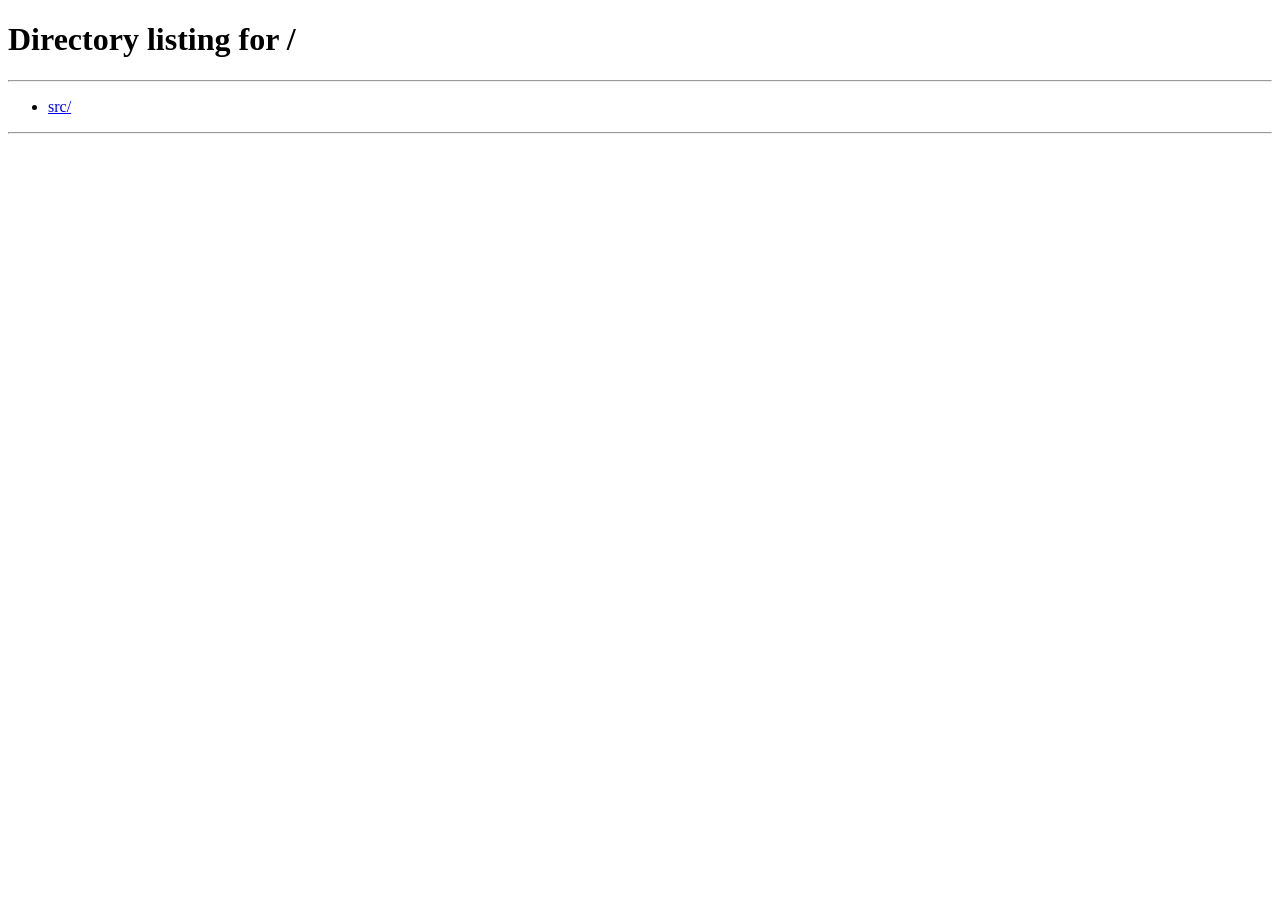
==== src/SourceIndexServer/wwwroot/index.html @ 303bd6cf "Make the source viewer responsive for mobile and touch Co-authored-by: Copilot App <223556219+Copilo" ====
﻿<!DOCTYPE html>
<html lang="en">
<head>
    <meta charset="utf-8">
    <meta name="viewport" content="width=device-width, initial-scale=1">
    <title>Source Browser</title>
    <link rel="search" type="application/opensearchdescription+xml" href="opensearch" title="Source Browser">
    <link rel="stylesheet" href="styles.css">
    <script src="scripts.js"></script>
</head>
<body class="indexBody" onload="onPageLoaded();">
    <iframe name="h"
            id="h"
            class="headerFrame"
            src="header.html"
            scrolling="no"
            title="header"></iframe>
    <div class="paneContainer" id="splitter">
        <iframe name="n"
                id="n"
                class="navFrame"
                src="results.html"
                title="search-results"></iframe>
        <iframe name="s"
                id="s"
                class="contentFrame"
                src="overview.html"
                title="content"></iframe>
    </div>
</body>
</html>
---- src/SourceIndexServer/wwwroot/styles.css ----
:root {
    /* Opt every element (incl. native form controls and scrollbars) into
       light/dark theming so the browser renders them correctly in dark mode. */
    color-scheme: light dark;

    /* Single source of truth for the core surface palette. Component-specific
       colors still live in their own rules; these drive the base surfaces and
       are overridden as a group in the prefers-color-scheme: dark block below. */
    --color-page-background: white;
    --color-page-foreground: black;
    --color-pane-border: #aaa;

    /* Selection / focus highlight; identical in light and dark, so it is not
       overridden in the dark block below. */
    --color-selection: #3399ff;
}

html {
    display: flex;
    background-color: var(--color-page-background);

    /* Disable mobile browser font-boosting. It inflates text per-block by width,
       so the wide #code pre would grow more than the narrow #ln pre and the line
       numbers would drift out of alignment with their code lines down the page. */
    -webkit-text-size-adjust: 100%;
    -moz-text-size-adjust: 100%;
    text-size-adjust: 100%;

    /* Suppress the default grey tap-flash on touch; the :active states on
       interactive elements already provide press feedback. */
    -webkit-tap-highlight-color: transparent;
}

body {
    font-family: "Segoe UI", system-ui, Tahoma, Helvetica, Arial, sans-serif;
    cursor: text;
    margin: 0px;
    padding: 0px;
    flex: 1;
    background-color: var(--color-page-background);
    color: var(--color-page-foreground);
}

.body, p, ul, ol, h1, h2, h3 {
    margin: 20px;
}

/* Top-level layout for index.html (replaces the legacy <frameset>). The three
   panes are named iframes (h/n/s) so all existing top.h/top.n/top.s frame
   coordination in scripts.js keeps working unchanged. */
.indexBody {
    height: 100vh;
    margin: 0;
    padding: 0;
    display: flex;
    flex-direction: column;
    overflow: hidden;
}

.headerFrame {
    flex: none;
    width: 100%;
    height: 58px;
    border: 0;
}

.paneContainer {
    flex: 1 1 auto;
    display: flex;
    min-height: 0;
}

.navFrame {
    flex: none;
    width: 504px;
    height: 100%;
    border: 0;
    border-right: 1px solid var(--color-pane-border);
}

.contentFrame {
    flex: 1 1 auto;
    min-width: 0;
    height: 100%;
    border: 0;
}

/* On narrow screens show one pane at a time instead of a 504px nav pane
   crowding the content. The header toggle button (and the search / result-click
   flows in scripts.js) flip the body's showNav class to pick which pane is
   visible; the content/document pane is shown by default. */
@media only screen and (max-width: 700px) {
    .paneContainer {
        flex-direction: column;
    }

    .navFrame,
    .contentFrame {
        flex: 1 1 auto;
        width: 100%;
        height: auto;
        border: 0;
    }

    .navFrame {
        display: none;
    }

    body.showNav .navFrame {
        display: block;
    }

    body.showNav .contentFrame {
        display: none;
    }

    /* Let long result rows and reference snippets wrap instead of forcing the
       full-width nav pane to scroll sideways to read them. Tree nodes (folder /
       type / file names) stay nowrap since they are short. */
    .rL, a.rL, .referenceLine,
    .resultItem,
    .reference, .referenceDisabled {
        white-space: normal;
        overflow-wrap: anywhere;
    }
}

h1 {
    font-family: 'Segoe UI Light', 'Segoe UI', system-ui, Tahoma, Helvetica, Arial, sans-serif;
    font-weight: 100;
    background-color: #0099ce;
    color: white;
    padding: 16px;
}

pre {
    font-family: Consolas, ui-monospace, SFMono-Regular, Menlo, 'Courier New', 'Andale Mono', 'Lucida Console', monospace;
    font-size: 12pt;
    line-height: 125%;
    tab-size: 4;
}

    pre a:focus {
        color: inherit;
        background-color: lime;
    }

    pre b {
        font-weight: normal;
        color: blue;
    }

a:link {
    text-decoration: none;
    color: inherit;
}

a:visited {
    color: inherit;
}

a:hover {
    color: inherit;
    text-decoration: underline;
}

a:active {
    color: inherit;
}

a img {
    border: none;
}

div div a:hover, body a:hover {
    text-decoration: none;
}

table.ex {
    margin: 32px;
    border-spacing: 0px;
    border-style: solid;
    border-color: lightgray;
    border-left-width: 1px;
    border-top-width: 1px;
    border-bottom-width: 0px;
    border-right-width: 0px;
}

thead th.ex {
    background-color: #007ba6;
    color: white;
    border-style: solid;
    border-color: #0099ce;
}

tr .ex {
    vertical-align: top;
    border-style: solid;
    border-color: lightgray;
    padding: 8px;
    border-left-width: 0px;
    border-top-width: 0px;
    border-bottom-width: 1px;
    border-right-width: 1px;
}

.note {
    margin: 8px;
    padding: 8px;
    background-color: lightyellow;
    border-color: khaki;
}

.rG, .resultGroup {
    margin-right: 0px;
    margin-left: 8px;
    margin-bottom: 16px;
}

.partialTypeHeader {
    font-size: larger;
    font-weight: bold;
    margin-left: 8px;
    margin-top: 8px;
    margin-bottom: 8px;
}

.linkIcon {
    vertical-align: middle;
    margin-right: 12px;
    list-style-type: disc;
    list-style-position: outside;
}

.resultGroupHeader {
    cursor: pointer;
    padding: 6px 6px 6px 28px;
    margin-top: 16px;
    background-color: #e7f5ff;
    display: block;
}

.resultGroupHeader::before {
    content: url(content/icons/minus.png);
    float: left;
    margin-left: -18px;
    margin-top: 1px;
}

.resultGroupHeader.collapsed::before {
    content: url(content/icons/plus.png);
}

.resultGroupHeader:hover, .resultGroupHeader:active {
    background-color: #d4edff;
}

.resultGroupAssemblyName {
    font-size: larger;
    font-weight: bold;
}

.rA {
    font-size: larger;
    font-weight: bold;
    background-color: #e7f5ff;
    padding: 6px 6px 6px 28px;
    cursor: pointer;
}

.rA::before {
    content: url(content/icons/minus.png);
    float: left;
    margin-left: -18px;
    margin-top: -2px;
}

.rA.collapsed::before {
    content: url(content/icons/plus.png);
}

.rA:hover, .rA:active {
    background-color: #d4edff;
}

.resultGroupProjectPath {
    font-size: smaller;
    color: silver;
}

.rF, .resultGroupFileGroup {
    margin-top: 8px;
}

.rL, a.rL, .referenceLine {
    font-family: Consolas, ui-monospace, SFMono-Regular, Menlo, 'Courier New', 'Andale Mono', 'Lucida Console', monospace;
    font-size: small;
    white-space: nowrap;
    display: block;
}

    .rL:hover, .referenceLine:hover, .rL:active, .referenceLine:active {
        background-color: #eeeeee;
    }

.rx, .referenceLineText {
    margin-left: 12px;
}

a b {
    font-weight: normal;
    margin-right: 12px;
    color: #247b95;
}

a i {
    background-color: yellow;
    font-style: normal;
}

.l {
    margin-right: 12px;
}

.rO, .referenceOccurrence {
    background-color: yellow;
}

.rN, .resultGroupFileName {
    background-color: #f6f6f6;
    color: gray;
    padding: 4px 4px 4px 30px;
    background-attachment: local;
    background-repeat: no-repeat;
    background-position: 8px 8px;
    background-origin: border-box;
}

.resultItem {
    padding: 8px 0px 8px 24px;
    text-decoration: none;
    white-space: nowrap;
    border-left-color: transparent;
    border-top-color: transparent;
    border-bottom-color: transparent;
    border-left-width: 1px;
    border-top-width: 1px;
    border-bottom-width: 1px;
    border-left-style: solid;
    border-top-style: solid;
    border-bottom-style: solid;
}

    .resultItem:hover, .resultItem:active {
        background-color: #f6f6f6;
    }

.projectExplorerBody, .namespaceExplorerBody, .solutionExplorerBody {
    cursor: default;
    /*font-size: 12px;*/
}

.reference {
    cursor: pointer;
    display: block;
    margin-left: 21px;
    padding-top: 2px;
    padding-bottom: 2px;
    padding-left: 31px;
    white-space: nowrap;
    background-image: url('content/icons/192.png');
    background-attachment: local;
    background-repeat: no-repeat;
    background-position: 10px 6px;
    background-origin: border-box;
}

.referenceDisabled {
    display: block;
    margin-left: 21px;
    padding-top: 2px;
    padding-bottom: 2px;
    padding-left: 31px;
    white-space: nowrap;
    background-image: url('content/icons/192.png');
    background-attachment: local;
    background-repeat: no-repeat;
    background-position: 10px 6px;
    background-origin: border-box;
    color: lightgray;
}

.folder {
    margin-left: 21px;
}

.folderTitle {
    white-space: nowrap;
    padding-top: 1px;
    padding-bottom: 1px;
}

.typeTitle {
    white-space: nowrap;
    padding-top: 1px;
    padding-bottom: 1px;
    margin-left: 30px;
}

.typeDeclarationNodeImage, .tDNI {
    margin-top: 3px;
    padding-right: 8px;
    vertical-align: top;
}

.typeDeclarationNode, .tDN {
    cursor: pointer;
    white-space: nowrap;
    display: inline;
    padding-left: 0px;
    padding-top: 1px;
    padding-bottom: 1px;
}

    .typeDeclarationNode:focus, .tDN:focus {
        background-color: var(--color-selection);
        color: white;
    }

.projectCS {
    white-space: nowrap;
    padding-top: 1px;
    padding-bottom: 1px;
    padding-left: 32px;
    background-image: url('content/icons/196.png');
    background-attachment: local;
    background-repeat: no-repeat;
    background-position: 6px 6px;
}

.projectVB {
    white-space: nowrap;
    padding-top: 1px;
    padding-bottom: 1px;
    padding-left: 32px;
    background-image: url('content/icons/195.png');
    background-attachment: local;
    background-repeat: no-repeat;
    background-position: 6px 6px;
}

.cs {
    cursor: pointer;
    white-space: nowrap;
    display: block;
    padding-left: 32px;
    margin-left: 21px;
    padding-top: 2px;
    padding-bottom: 2px;
    background-image: url('content/icons/csharp.png');
    background-attachment: local;
    background-repeat: no-repeat;
    background-position: 10px 6px;
    background-origin: border-box;
}

    .cs:focus {
        background-color: var(--color-selection);
        color: white;
    }

.vb {
    cursor: pointer;
    white-space: nowrap;
    display: block;
    padding-left: 32px;
    margin-left: 21px;
    padding-top: 2px;
    padding-bottom: 2px;
    background-image: url('content/icons/vb.png');
    background-attachment: local;
    background-repeat: no-repeat;
    background-position: 10px 6px;
    background-origin: border-box;
}

    .vb:focus {
        background-color: var(--color-selection);
        color: white;
    }

.csproj {
    cursor: pointer;
    white-space: nowrap;
    display: block;
    padding-left: 32px;
    margin-left: 21px;
    padding-top: 2px;
    padding-bottom: 2px;
    background-image: url('content/icons/196.png');
    background-attachment: local;
    background-repeat: no-repeat;
    background-position: 10px 6px;
    background-origin: border-box;
}

    .csproj:focus {
        background-color: var(--color-selection);
        color: white;
    }

.vbproj {
    cursor: pointer;
    white-space: nowrap;
    display: block;
    padding-left: 32px;
    margin-left: 21px;
    padding-top: 2px;
    padding-bottom: 2px;
    background-image: url('content/icons/195.png');
    background-attachment: local;
    background-repeat: no-repeat;
    background-position: 10px 6px;
    background-origin: border-box;
}

    .vbproj:focus {
        background-color: var(--color-selection);
        color: white;
    }

.xaml {
    cursor: pointer;
    white-space: nowrap;
    display: block;
    padding-left: 32px;
    margin-left: 21px;
    padding-top: 2px;
    padding-bottom: 2px;
    background-image: url('content/icons/xaml.png');
    background-attachment: local;
    background-repeat: no-repeat;
    background-position: 10px 6px;
    background-origin: border-box;
}

    .xaml:focus {
        background-color: var(--color-selection);
        color: white;
    }

.xml {
    cursor: pointer;
    white-space: nowrap;
    display: block;
    padding-left: 32px;
    margin-left: 21px;
    padding-top: 2px;
    padding-bottom: 2px;
    background-image: url('content/icons/xml.png');
    background-attachment: local;
    background-repeat: no-repeat;
    background-position: 10px 6px;
    background-origin: border-box;
}

    .xml:focus {
        background-color: var(--color-selection);
        color: white;
    }

.resx {
    cursor: pointer;
    white-space: nowrap;
    display: block;
    padding-left: 32px;
    margin-left: 21px;
    padding-top: 2px;
    padding-bottom: 2px;
    background-image: url('content/icons/resx.png');
    background-attachment: local;
    background-repeat: no-repeat;
    background-position: 10px 6px;
    background-origin: border-box;
}

    .resx:focus {
        background-color: var(--color-selection);
        color: white;
    }

.ts {
    cursor: pointer;
    white-space: nowrap;
    display: block;
    padding-left: 32px;
    margin-left: 21px;
    padding-top: 2px;
    padding-bottom: 2px;
    background-image: url('content/icons/typescript.png');
    background-attachment: local;
    background-repeat: no-repeat;
    background-position: 10px 6px;
    background-origin: border-box;
}

    .ts:focus {
        background-color: var(--color-selection);
        color: white;
    }

.selectedFilename {
    background-color: var(--color-selection);
    color: white;
}

    .selectedFilename:link, .selectedFilename:visited, .selectedFilename:hover, .selectedFilename:active {
        color: white;
    }

.currentResult {
    border-left-color: lightgray;
    border-top-color: lightgray;
    border-bottom-color: lightgray;
    border-left-style: solid;
    border-top-style: solid;
    border-bottom-style: solid;
    border-left-width: 1px;
    border-top-width: 1px;
    border-bottom-width: 1px;
    background-color: #eeeeee;
}

    .currentResult:hover {
        background-color: #eeeeee;
    }

.resultLine {
}

.resultKind {
    display: inline;
    color: blue;
    margin-left: 5px;
    margin-right: 5px;
}

.resultName {
    display: inline;
    margin-left: 0px;
}

.resultDescription {
    font-size: smaller;
    color: silver;
    text-decoration: none;
}

.rH {
    margin-right: 0px;
    padding: 8px;
    background-color: #68217A;
    color: white;
}

.cB {
}

.cz {
    margin-bottom: 66px;
}

.tb {
    display: flex;
    align-items: flex-start;
    /* Grow to the code's width so the page itself (not a nested region) owns
       horizontal scrolling. This keeps the browser's own horizontal scrollbar
       at the viewport bottom where it's always reachable, instead of at the
       bottom of the (tall) code where you'd have to scroll all the way down. */
    width: max-content;
    min-width: 100%;
}

/* Keep the line-number (and glyph) gutter frozen on the left while long code
   lines scroll horizontally, and scrolling vertically with the code. `.tb` is
   the sticky element's containing block and is wider than the viewport, while
   the page (body) is the scrollport -- no ancestor sets `overflow`, which is
   what silently breaks sticky. The opaque background and `z-index` mask the
   code as it scrolls underneath. */
.gutter {
    position: sticky;
    left: 0;
    z-index: 2;
    flex: none;
    display: flex;
    align-items: flex-start;
    background-color: var(--color-page-background);
}

.codeScroll {
    flex: none;
}

#ln, #glyph {
    flex: none;
    margin-left: 16px;
    margin-right: 24px;
    margin-top: 0;
    color: #247b95;
    text-align: right;
}

#code {
    flex: none;
    margin: 0;
    text-align: left;
}

.dH {
    position: fixed;
    width: 100%;
    bottom: 0;
    background-color: aliceblue;
    padding: 8px;
    /* Pad past the iOS home-indicator / browser chrome safe area so the last
       wrapped line isn't clipped at the very bottom of the viewport. */
    padding-bottom: calc(8px + env(safe-area-inset-bottom));
    color: gray;
    /* Grow with the content instead of a hard 50px. On mobile the File/Project
       paths wrap to extra lines; a fixed height pinned to `bottom: 0` pushed the
       overflow below the viewport and cut it off. */
    box-sizing: border-box;
    min-height: 50px;
    /* Long unbroken paths/URLs (no spaces) otherwise set the table cell's
       min-content width, pushing the `width: 100%` table wider than the viewport
       so the text runs off the edge. Allow such tokens to break and wrap. */
    overflow-wrap: anywhere;
    opacity: 0.85;
    /* Keep the footer above the code/gutter. The gutter and the
       `-webkit-overflow-scrolling: touch` code scroller are composited on iOS,
       and without an explicit stacking context Safari paints the line numbers
       over the fixed footer as they scroll past it. Promoting `.dH` to its own
       layer with a `z-index` forces the footer to stay on top. */
    z-index: 100;
    transform: translateZ(0);
    backface-visibility: hidden;
}

.headerBody {
    background-color: #68217A;
    margin: 0px;
    padding: 0px;
    border-width: 0px;
}

#dotnetLogo {
    margin-top: 10px;
    margin-bottom: 6px;
    margin-left: 10px;
    margin-right: 0px;
    padding: 0px;
    border-width: 0px;
    vertical-align: top;
    display: inline-block;
}

#search-box {
    font-size: 16pt;
    width: 405px;
    border-color: lightgray;
    border-width: 1px;
    border-style: solid;
    background-image: url('content/icons/searchmagnifyingglass.png');
    background-repeat: no-repeat;
    background-position: 8px 10px;
    padding-left: 32px;
    padding-top: 5px;
    padding-bottom: 5px;
    padding-right: 5px;
    margin-left: 8px;
    margin-top: 10px;
    margin-bottom: 10px;
    margin-right: 0px;
    vertical-align: top;
    /*border-style: none;
    background-color: transparent;
    width: 100%;*/
}

#logoText {
    background-image: url(content/icons/microsoftlogo.png);
    background-repeat: no-repeat;
    background-position: 0px 22px;
    background-clip: border-box;
    color: white;
    font-size: 20px;
    margin-left: 16px;
    margin-top: 0px;
    margin-right: 0px;
    margin-bottom: 0px;
    padding-top: 14px;
    padding-bottom: 2px;
    padding-left: 95px;
    padding-right: 0px;
    vertical-align: top;
    display: inline-block;
}

#currentVersion {
    color: #e0e0e0;
    margin-top: 19px;
    margin-left: 15px;
    margin-right: 0px;
    margin-bottom: 0px;
    padding: 0px;
    vertical-align: top;
    display: inline-block;
}

#headerMenu {
    float: right;
    top: 0px;
    right: 10px;
    padding: 18px;
}

/* Narrow-screen single-pane toggle; only shown at the <=700px breakpoint. */
#paneToggle {
    display: none;
}

#downloadButton {
    text-align: center;
    background-color: #68217A;
    color: white;
    font-size: 16pt;
    padding: 40px;
    margin: 60px;
}

#feedbackButtonLink {
    color: white;
    margin: 8px;
}

    #feedbackButtonLink:hover {
        text-decoration: underline;
    }

#downloadButtonLink {
    color: white;
    margin: 8px;
}

    #downloadButtonLink:hover {
        text-decoration: underline;
    }

#licenseButtonLink {
    color: white;
    margin: 8px;
}

    #licenseButtonLink:hover {
        text-decoration: underline;
    }

#helpButtonLink {
    color: white;
    margin: 8px;
}

    #helpButtonLink:hover {
        text-decoration: underline;
    }

.result {
    margin: 16px;
    padding: 4px;
    background-color: lightgoldenrodyellow;
}

.r, .rd {
    cursor: pointer;
}

.r {
    border-width: 1px;
    border-color: ivory;
    border-style: solid;
}

.unknownClassification {
    color: hotpink;
}

.k, a.k {
    color: blue;
}

    a.k, a.k:hover {
        text-decoration: underline;
    }

.t, a.t,
.l, .lineNumber {
    color: #247b95;
}

.c {
    color: #008000;
}

.x, .e {
    color: #808080;
}

.s {
    color: #a31515;
}

.xd {
    color: blue;
}

.xn {
    color: #A31515;
}

.xan {
    color: red;
}

.xav {
    color: blue;
}

.xer {
    color: red;
}

.xcs {
    color: #808080;
}

.xpi {
    color: #808080;
}

.xld {
    color: #6464B9;
}

.xln {
    color: #844646;
}

.xlan {
    color: #B96464;
}

.xlav {
    color: #6464B9;
}

.xlaq {
    color: #555555;
}

.xler {
    color: #B96464;
}

.xlcs {
    color: #C0C0C0;
}

.xlpi {
    color: #C0C0C0;
}

.xlee {
    color: #B96464;
    background-color: #FFFEBF;
}

a.s, a.s:hover {
    color: #a31515;
    text-decoration: underline;
}

p a, p a:link, p a:hover, p a:focus, p a:active,
ul a, ul a:link, ul a:hover, ul a:focus, ul a:active,
ol a, ol a:link, ol a:hover, ol a:focus, ol a:active,
.blueLink, .blueLink:link, .blueLink:hover, .blueLink:focus, .blueLink:active {
    text-decoration: underline;
    color: blue;
}

    p a:visited,
    ul a:visited,
    .blueLink:visited {
        color: blue;
    }

.partialTypeLink {
    color: blue;
    padding-top: 8px;
    padding-bottom: 8px;
    margin-left: 32px;
    text-decoration: none;
}

    .partialTypeLink:hover {
        background-color: #eeeeee;
        text-decoration: none;
    }

.documentOutlineButton {
    position: fixed;
    right: 0;
    top: 0;
    margin: 0px;
    padding: 8px;
    cursor: pointer;
    border-width: 1px;
    border-style: solid;
    border-color: transparent;
    background-color: #ffffff;
    opacity: 0.9;
}

    .documentOutlineButton:hover, .documentOutlineButton:active {
        border-color: #eeccc0;
        background-color: #fff5ec;
    }

.projectExplorerButton {
    position: fixed;
    right: 0;
    top: 50px;
    margin: 0px;
    padding: 8px;
    cursor: pointer;
    border-width: 1px;
    border-style: solid;
    border-color: transparent;
    background-color: #ffffff;
    opacity: 0.9;
}

    .projectExplorerButton:hover, .projectExplorerButton:active {
        border-color: #90e6d4;
        background-color: #dcfff8;
    }

.namespaceExplorerButton {
    position: fixed;
    right: 0;
    top: 100px;
    margin: 0px;
    padding: 8px;
    cursor: pointer;
    border-width: 1px;
    border-style: solid;
    border-color: transparent;
    background-color: #ffffff;
    opacity: 0.9;
}

    .namespaceExplorerButton:hover, .namespaceExplorerButton:active {
        border-color: #e0e0e0;
        background-color: #f0f0f0;
    }

/* Promote the fixed toolbar buttons to their own compositing layer so iOS
   Safari keeps them steady instead of repainting (jittering) them while the
   code window scrolls. */
.documentOutlineButton,
.projectExplorerButton,
.namespaceExplorerButton {
    transform: translateZ(0);
    -webkit-backface-visibility: hidden;
    backface-visibility: hidden;
}

/* Touch pointers: the stacked explorer buttons render at 48px (32px icon +
   8px padding), a fine tap size, but the 50px offsets leave only a 2px gap
   between adjacent targets. Space them out so neighboring buttons don't abut
   and cause mis-taps. Left as-is for mouse pointers. */
@media (pointer: coarse) {
    .projectExplorerButton {
        top: 56px;
    }

    .namespaceExplorerButton {
        top: 112px;
    }
}

.documentOutlineDiv:hover, .documentOutlineDiv:active {
    background-color: #f6f6f6;
}

#root {
    padding: 16px;
}

.tabChannel {
    margin: 0px;
    padding: 0px;
    background-color: #68217A;
}

.activeTab {
    background-color: white;
    padding-left: 16px;
    padding-top: 6px;
    padding-right: 16px;
    padding-bottom: 6px;
    display: inline-block;
}

.inactiveTab {
    background-color: #68217A;
    color: white;
    padding-left: 16px;
    padding-top: 6px;
    padding-right: 16px;
    padding-bottom: 6px;
    display: inline-block;
}

    .inactiveTab:link, .inactiveTab:visited, .inactiveTab:hover, .inactiveTab:active {
        color: white;
    }

.imagePlusMinus {
    vertical-align: top;
    margin-left: 8px;
    margin-top: 6px;
    margin-right: 14px;
    margin-bottom: -1px;
}

.imageFolder {
    margin-left: 0px;
    margin-top: 5px;
    margin-right: 6px;
    margin-bottom: -2px;
}

#sourcesList {
    margin: 32px;
}

    #sourcesList li {
        background-color: steelblue;
        color: white;
        padding: 5px 10px 5px 10px;
        margin: 4px;
        display: inline-block;
        list-style-type: none;
        font-weight: 100;
    }

.externalIndexLinks {
    margin: 32px;
}

    .externalIndexLinks li {
        background-color: purple;
        color: white;
        padding: 10px 20px;
        margin: 4px;
        display: inline-block;
        list-style-type: none;
    }

        .externalIndexLinks li a {
            color: white;
        }

.msbuildlink {
}

    .msbuildlink:hover {
        background-color: whitesmoke;
    }

.projectInfo {
    color: #747474;
}

/* Header layout is defined for the full-width case above; these breakpoints
   progressively hide the non-essential header chrome as the viewport narrows.
   Layered max-width queries stack, so e.g. below 462px all three apply. */
@media only screen and (max-width: 1280px) {
    #dotnetLogo {
        display: none;
    }

    #currentVersion {
        display: none;
    }
}

@media only screen and (max-width: 869px) {
    #logoText {
        display: none;
    }
}

@media only screen and (max-width: 700px) {
    #headerMenu {
        display: none;
    }

    /* At this width only the search box and pane toggle remain visible, so lay
       them out as flex siblings and let the browser reserve exact space for
       each. The toggle label ("Results"/"Code") varies in width, so the old
       absolute toggle plus a fixed padding-right reservation overlapped the
       search box in portrait; flex avoids the magic number entirely. */
    #searchBoxAndImages {
        display: flex;
        align-items: center;
        box-sizing: border-box;
        width: 100%;
        padding-left: 8px;
    }

    #search-box {
        box-sizing: border-box;
        /* Zero flex-basis (not `auto`) so the box grows from 0 rather than from
           its base `width: 405px`. iOS Safari uses an input's intrinsic size as
           the `auto` basis and won't shrink it even with `min-width: 0`, which
           pushed the pane toggle off screen in portrait. */
        flex: 1 1 0;
        width: 0;
        min-width: 0;
        margin: 10px 0;
    }

    #paneToggle {
        display: inline-block;
        flex: none;
        margin: 0;
        padding: 18px 14px;
        color: white;
        font-size: 14px;
        line-height: 20px;
        white-space: nowrap;
        cursor: pointer;
        user-select: none;
        -webkit-user-select: none;
    }
}

@media (prefers-color-scheme: dark) {
    /* Flip the shared palette; the base surfaces (html/body/panes) pick these
       up automatically through the custom properties declared in :root. */
    :root {
        --color-page-background: black;
        --color-page-foreground: #aaa;
        --color-pane-border: #333;
    }

    /* Default text color for elements that don't inherit it (notably native
       form controls like the search box); component-specific colors are set by
       their own rules below. Backgrounds don't need a universal reset -- every
       themed background is a class/id rule that outranks the page default, so a
       light background never bleeds onto the dark page. */
    * {
        color: var(--color-page-foreground);
    }

    .imagePlusMinus, .resultGroupHeader::before, .rA::before {
        filter: invert(1);
    }

    h1 {
        background: linear-gradient(to right, #789 0%,#012 80%,#000 100%);
        /*color: white;*/
    }

    pre a:focus {
        color: inherit;
        background-color: #255;
    }

    pre b {
        color: #569CD6;
    }

    a:link {
        color: inherit;
    }

    a:visited {
        color: inherit;
    }

    a:hover {
        color: inherit;
    }

    a:active {
        color: inherit;
    }

    table.ex {
        border-color: #333;
    }

    thead td.ex {
        background: linear-gradient(to right, #444 0%,#111 100%);
    }

    tr td.ex {
        border-color: #333;
    }

    .note {
        background-color: #443;
        border-color: #665;
    }

    .resultGroupHeader {
        background-color: #333;
    }

        .resultGroupHeader:hover, .resultGroupHeader:active {
            background-color: #555;
        }

    .rA {
        background-color: #123;
    }

        .rA:hover, .rA:active {
            background-color: #123;
        }

    .rL:hover, .referenceLine:hover, .rL:active, .referenceLine:active {
        background-color: #333;
    }

    a i {
        background-color: #553;
    }

    .rO, .referenceOccurrence {
        background-color: #aa0;
    }

    .rN, .resultGroupFileName {
        background-color: #222;
        color: gray;
    }

    .resultItem {
        border-left-color: transparent;
        border-top-color: transparent;
        border-bottom-color: transparent;
    }

        .resultItem:hover, .resultItem:active {
            background-color: #222;
        }

    .referenceDisabled {
        color: lightgray;
    }

    .currentResult {
        border-left-color: lightgray;
        border-top-color: lightgray;
        border-bottom-color: lightgray;
        background-color: #222;
    }

        .currentResult:hover {
            background-color: #222;
        }

    .resultKind {
        color: #569CD6;
    }

    .resultDescription {
        color: #555;
    }

    .rH {
        background-color: #39487D;
        color: white;
    }

    .dH {
        background: linear-gradient(to right, #232 0%,#000 100%);
        color: gray;
        opacity: 0.85;
    }

    .headerBody {
        background: linear-gradient(to right, #789 0%,#012 80%,#000 100%);
    }

    #search-box {
        background-color: black;
        border-color: #555;
    }

    .r {
        border-color: transparent;
    }

    .unknownClassification {
        color: hotpink;
    }

    .k, a.k {
        color: #569CD6;
    }

    .t, a.t,
    .l, .lineNumber {
        color: #4EC9B0;
    }

    .c {
        color: #57A64A;
    }

    .x, .e {
        color: #808080;
    }

    .s {
        color: #8C6A5C;
    }

    .xd {
        color: #808080;
    }

    .xn {
        color: #569CD6;
    }

    .xan {
        color: #92CAF4;
    }

    .xav {
        color: #C8C8C8;
    }

    .xer {
        color: red;
    }

    .xcs {
        color: #808080;
    }

    .xpi {
        color: #808080;
    }

    .xld {
        color: #6464B9;
    }

    .xln {
        color: #844646;
    }

    .xlan {
        color: #B96464;
    }

    .xlav {
        color: #6464B9;
    }

    .xlaq {
        color: #555555;
    }

    .xler {
        color: #B96464;
    }

    .xlcs {
        color: #C0C0C0;
    }

    .xlpi {
        color: #C0C0C0;
    }

    a.s, a.s:hover {
        color: #8C6A5C;
    }

    p a, p a:link, p a:hover, p a:focus, p a:active,
    ul a, ul a:link, ul a:hover, ul a:focus, ul a:active,
    ol a, ol a:link, ol a:hover, ol a:focus, ol a:active,
    .blueLink, .blueLink:link, .blueLink:hover, .blueLink:focus, .blueLink:active {
        color: deepskyblue;
    }

        p a:visited,
        ul a:visited,
        .blueLink:visited {
            color: deepskyblue;
        }

    .partialTypeLink {
        color: deepskyblue;
    }

        .partialTypeLink:hover {
            background-color: #333;
        }

    .documentOutlineButton {
        border-color: transparent;
        background-color: #000;
        opacity: 0.9;
    }

        .documentOutlineButton:hover, .documentOutlineButton:active {
            border-color: #eeccc0;
            background-color: #000;
        }

    .projectExplorerButton {
        border-color: transparent;
        background-color: #000;
        opacity: 0.9;
    }

        .projectExplorerButton:hover, .projectExplorerButton:active {
            border-color: #90e6d4;
            background-color: #000;
        }

    .namespaceExplorerButton {
        border-color: transparent;
        background-color: #000;
        opacity: 0.9;
    }

        .namespaceExplorerButton:hover, .namespaceExplorerButton:active {
            border-color: #e0e0e0;
            background-color: #000;
        }

    .documentOutlineDiv:hover, .documentOutlineDiv:active {
        background-color: #345;
    }

    .tabChannel {
        background-color: #102;
    }

    .activeTab {
        background-color: #203;
        color: white;
    }

    .inactiveTab {
        background-color: #100020;
        color: #777;
    }

        .inactiveTab:link, .inactiveTab:visited, .inactiveTab:hover, .inactiveTab:active {
            color: #777;
        }

    .msbuildlink {
    }

        .msbuildlink:hover {
            background-color: #222;
        }

    .projectInfo {
        color: #555;
    }
}
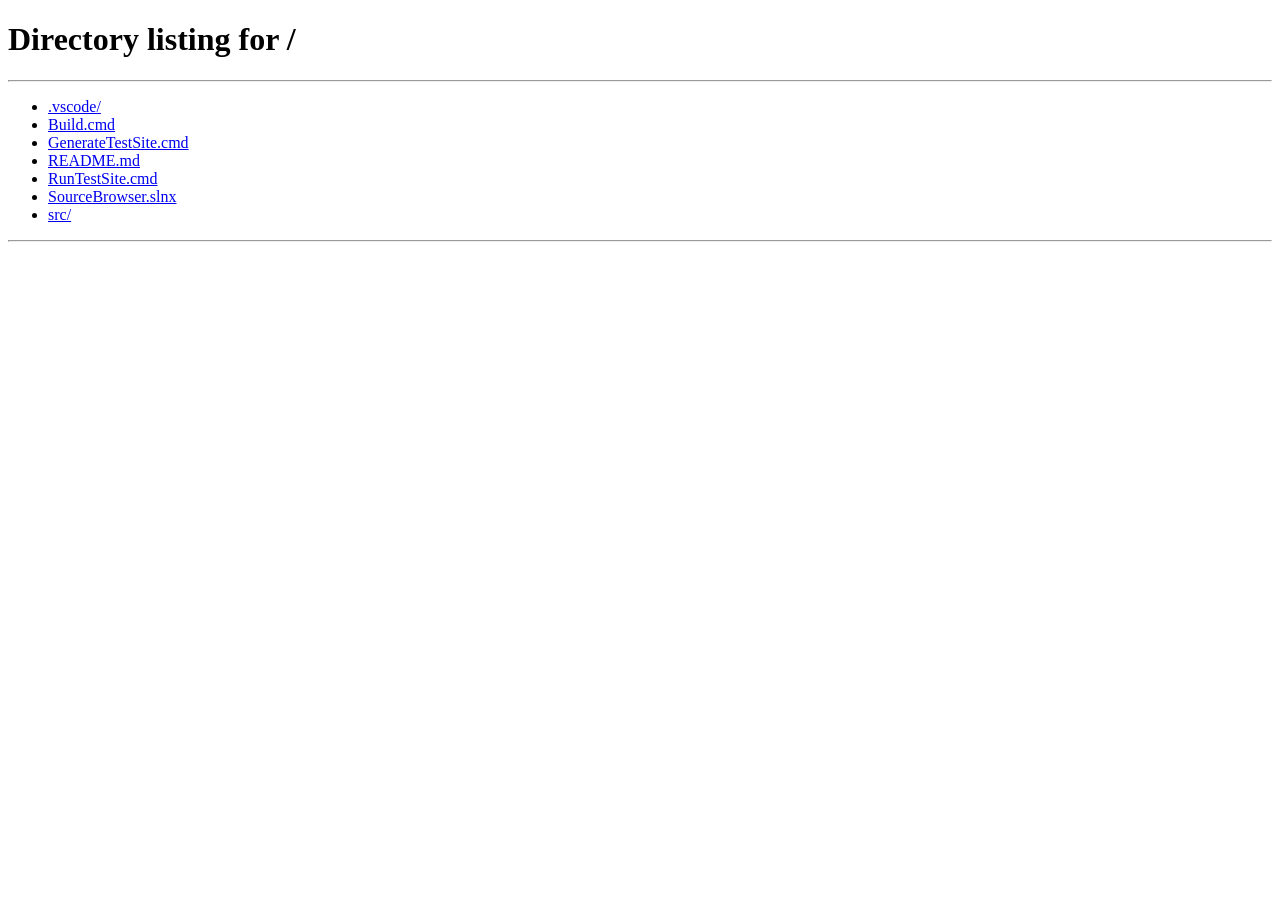
==== commit e8918b0e: "Scale config selector to multiple tag axes (#104) Configs can now be tagged with axis key=value pair" ====
--- a/src/SourceIndexServer/wwwroot/index.html
+++ b/src/SourceIndexServer/wwwroot/index.html
@@ -15,6 +15,7 @@
             src="header.html"
             scrolling="no"
             title="header"></iframe>
+    <div id="configSelectorContainer" class="configSelectorPanel configSelectorPanelHidden"></div>
     <div class="paneContainer" id="splitter">
         <iframe name="n"
                 id="n"
--- a/src/SourceIndexServer/wwwroot/styles.css
+++ b/src/SourceIndexServer/wwwroot/styles.css
@@ -89,7 +89,15 @@
    crowding the content. The header toggle button (and the search / result-click
    flows in scripts.js) flip the body's showNav class to pick which pane is
    visible; the content/document pane is shown by default. */
-@media only screen and (max-width: 700px) {
+/* The single-pane mobile layout applies both to narrow (portrait) screens and to
+   short landscape screens on touch devices -- a phone in landscape is wide enough to
+   miss the width breakpoint but too short for a comfortable side-by-side split, so it
+   gets the same one-pane-at-a-time treatment as portrait. These pane rules live in the
+   top document, which sees the real device viewport; the matching pane toggle lives in
+   the header iframe and is revealed via a JS-set .landscapePhone class instead (see the
+   .headerBody.landscapePhone rule below and updateLandscapePhonePane in scripts.js). */
+@media only screen and (max-width: 700px),
+       only screen and (orientation: landscape) and (max-height: 500px) and (pointer: coarse) {
     .paneContainer {
         flex-direction: column;
     }
@@ -399,6 +407,23 @@
     white-space: nowrap;
     padding-top: 1px;
     padding-bottom: 1px;
+}
+
+/* Repo/Solution grouping nodes only appear in the Solution Explorer tree when a merged site spans
+   more than one repo (or, within a repo, more than one solution) -- see Program.IndexSolutionsAsync
+   and SolutionFinalizer.WriteFolder. They get a bolder, tinted treatment so the repo/solution
+   boundaries are visually obvious at a glance, distinct from plain physical folders. */
+.repoTitle {
+    font-weight: bold;
+    background-color: #eef4fb;
+    border-left: 3px solid #4a90d9;
+    padding-left: 4px;
+    margin-left: -4px;
+}
+
+.solutionTitle {
+    font-weight: bold;
+    font-style: italic;
 }
 
 .typeTitle {
@@ -765,6 +790,10 @@
     display: inline-block;
 }
 
+#dotnetLogo.brandingHidden {
+    display: none;
+}
+
 #search-box {
     font-size: 16pt;
     width: 405px;
@@ -788,6 +817,64 @@
     width: 100%;*/
 }
 
+/* Embedded directly into the page's "note" strip (results.html's "N results found:" bar, or
+   SolutionExplorer.html's static "Solution Explorer" label) via embedRepoFilterInNote() in
+   scripts.js, so it reads as a filter on that content rather than a separate control elsewhere
+   on the page. Only applied once scripts.js actually moves a select in, so a plain .note (no
+   filter, or a single-repo/untagged site) is completely unaffected. */
+.note.hasFilter {
+    display: flex;
+    align-items: center;
+    justify-content: space-between;
+    flex-wrap: wrap;
+    gap: 8px;
+}
+
+/* The repo filter dropdown itself. Hidden by default; scripts.js only shows it once the site has
+   more than one distinct repo tag to offer. */
+#repo-filter {
+    font-size: 11pt;
+    border-color: lightgray;
+    border-width: 1px;
+    border-style: solid;
+    padding: 3px 20px 3px 6px;
+    max-width: 200px;
+    flex: none;
+    background-color: white;
+    /* Matches the note's own ~28px content-box height (13pt/125% line-height text plus 8px
+       top/bottom padding, minus the border this control adds) so it sits comfortably inline
+       with the result count text rather than visibly stretching the note. */
+    box-sizing: border-box;
+    height: 28px;
+    /* The browser's native dropdown arrow ignores padding-right -- it's drawn flush against the
+       border regardless -- so appearance:none replaces it with a plain SVG chevron we can
+       actually position with background-position, leaving the padding above to reserve text
+       space in front of it. */
+    appearance: none;
+    -webkit-appearance: none;
+    -moz-appearance: none;
+    background-image: url("data:image/svg+xml;utf8,<svg xmlns='http://www.w3.org/2000/svg' viewBox='0 0 10 6'><path d='M0 0 L5 6 L10 0 Z' fill='gray'/></svg>");
+    background-repeat: no-repeat;
+    background-position: right 6px center;
+    background-size: 10px 6px;
+}
+
+/* Hides a Solution Explorer project subtree that doesn't match the selected repo filter (see
+   filterSolutionExplorerByRepo in scripts.js). A class rather than inline display is used so this
+   doesn't fight with the folder expand/collapse logic, which also toggles display on the same
+   [data-assembly] elements. */
+.repoHidden {
+    display: none !important;
+}
+
+/* Hides a repo grouping header once that repo is the one selected in the filter dropdown (see
+   filterSolutionExplorerByRepo in scripts.js) -- its folder is forced open at the same time, so
+   the tree reads the same as an ungrouped/single-repo site instead of showing an always-selected
+   wrapper around everything the user already scoped to. */
+.repoUnwrapped {
+    display: none !important;
+}
+
 #logoText {
     background-image: url(content/icons/microsoftlogo.png);
     background-repeat: no-repeat;
@@ -807,6 +894,13 @@
     display: inline-block;
 }
 
+/* Keep the "Source Browser" text/home-link itself when branding is off -- just drop the
+   Microsoft logo image and the left padding reserved for it. */
+#logoText.brandingHidden {
+    background-image: none;
+    padding-left: 0px;
+}
+
 #currentVersion {
     color: #e0e0e0;
     margin-top: 19px;
@@ -823,6 +917,145 @@
     top: 0px;
     right: 10px;
     padding: 18px;
+}
+
+/*
+ * Config selector (#104). Lives as its own persistent row in index.html itself
+ * (between the header and the nav/content panes), not inside header.html's
+ * frame -- see scripts.js's sbInitConfigSelector/sbRefreshConfigPanelVisibility
+ * for why (this placement is what lets it read/collapse based on the
+ * CURRENTLY-DISPLAYED content page's own data-configs, not just whether the
+ * site has 2+ configs registered overall). Hidden entirely (configSelectorPanelHidden)
+ * on any site with fewer than 2 registered configs, or on any individual page
+ * with nothing to select between -- the overwhelming majority of pages even on
+ * a config-aware site -- so this has no visible effect there.
+ */
+.configSelectorPanel {
+    flex: none;
+    display: flex;
+    align-items: center;
+    flex-wrap: wrap;
+    gap: 6px 14px;
+    width: 100%;
+    box-sizing: border-box;
+    padding: 6px 12px;
+    background-color: var(--color-page-background);
+    border-bottom: 1px solid var(--color-pane-border);
+    font-size: 12px;
+}
+
+.configSelectorPanelHidden {
+    display: none;
+}
+
+.configSelectorToggle {
+    flex: none;
+    width: 18px;
+    height: 18px;
+    padding: 0;
+    border: 0;
+    background: transparent;
+    color: var(--color-page-foreground);
+    cursor: pointer;
+    font-size: 12px;
+    line-height: 18px;
+}
+
+/* A plain CSS-triangle chevron -- no icon asset needed. Points down when
+   expanded ("click to collapse"), rotates to point right when collapsed
+   ("click to expand"). */
+.configSelectorToggle::before {
+    content: "";
+    display: inline-block;
+    width: 0;
+    height: 0;
+    border-left: 5px solid transparent;
+    border-right: 5px solid transparent;
+    border-top: 6px solid currentColor;
+    transition: transform 0.15s ease-in-out;
+}
+
+.configSelectorPanelCollapsed .configSelectorToggle::before {
+    transform: rotate(-90deg);
+}
+
+.configSelectorBody {
+    flex: 1 1 auto;
+    display: flex;
+    align-items: center;
+    flex-wrap: wrap;
+    gap: 6px 14px;
+    min-width: 0;
+}
+
+.configAxisGroup {
+    display: inline-flex;
+    align-items: center;
+    flex-wrap: wrap;
+    gap: 4px;
+}
+
+.configSelectorLabel {
+    margin-right: 2px;
+    font-weight: 600;
+    color: var(--color-page-foreground);
+    opacity: 0.75;
+}
+
+/* Pill-style toggle for one axis value (e.g. "windows" within the "os"
+   axis). Active (selected/included) pills are filled; inactive ones are
+   outlined only, matching the approved option-a-refined-v2 mockup. */
+.configSelectorPill {
+    display: inline-block;
+    border: 1px solid var(--color-pane-border);
+    border-radius: 999px;
+    padding: 2px 10px;
+    margin: 0;
+    background: transparent;
+    color: var(--color-page-foreground);
+    font-size: 12px;
+    line-height: 16px;
+    cursor: pointer;
+}
+
+.configSelectorPillActive {
+    background-color: #68217A;
+    border-color: #68217A;
+    color: white;
+}
+
+/* Compact per-axis summary chip shown while the panel is collapsed, e.g.
+   "os: windows" or "arch: all" when that axis has no active restriction. */
+.configAxisSummaryPill {
+    display: inline-block;
+    border-radius: 999px;
+    padding: 2px 10px;
+    background-color: var(--color-pane-border);
+    color: var(--color-page-foreground);
+    font-size: 11px;
+    line-height: 16px;
+    opacity: 0.85;
+}
+
+/* Applied/removed at runtime by sbApplyConfigFilter (scripts.js) to elements
+   carrying data-configs that don't overlap the current selection. */
+.configFilteredOut {
+    color: lightgray;
+    opacity: 0.5;
+}
+
+/* Switcher banner injected at the top of a file whose rendered content genuinely differs by
+   config (ConfigFileDeduper's "shared-render-divergent" bucket); each link is its own
+   data-configs-tagged span so the selector greys out configs the reader hasn't selected. */
+.configFileVariantBanner {
+    background-color: #fff8dc;
+    border-bottom: 1px solid #e0c060;
+    padding: 4px 8px;
+    font-size: 12px;
+}
+
+.configFileVariantLink {
+    margin-right: 8px;
 }
 
 /* Narrow-screen single-pane toggle; only shown at the <=700px breakpoint. */
@@ -1213,15 +1446,29 @@
 }
 
 @media only screen and (max-width: 700px) {
+    /* Keep Help reachable on mobile -- it holds the only link to the overview/help page.
+       Drop the desktop float and sit it after the pane toggle as a flex sibling that
+       doesn't grow, so the search box still takes the remaining width. */
     #headerMenu {
-        display: none;
-    }
-
-    /* At this width only the search box and pane toggle remain visible, so lay
-       them out as flex siblings and let the browser reserve exact space for
-       each. The toggle label ("Results"/"Code") varies in width, so the old
-       absolute toggle plus a fixed padding-right reservation overlapped the
-       search box in portrait; flex avoids the magic number entirely. */
+        float: none;
+        flex: none;
+        padding: 0;
+    }
+
+    /* Size Help like the pane toggle so the two read as one consistent pair, rather than
+       Help's default 16px next to the toggle's 14px. */
+    #helpButtonLink {
+        display: inline-block;
+        margin: 0;
+        padding: 18px 8px;
+        font-size: 14px;
+        line-height: 20px;
+    }
+
+    /* The search box + pane toggle share this line -- lay them out as flex siblings and
+       let the browser reserve exact space for each. The toggle label ("Results"/"Code")
+       varies in width, so the old absolute toggle plus a fixed padding-right reservation
+       overlapped the search box in portrait; flex avoids the magic number entirely. */
     #searchBoxAndImages {
         display: flex;
         align-items: center;
@@ -1240,6 +1487,15 @@
         width: 0;
         min-width: 0;
         margin: 10px 0;
+    }
+
+    /* Keep the control from stretching to its widest option's text on a narrow phone. */
+    #repo-filter {
+        max-width: 120px;
+        font-size: 9pt;
+        text-overflow: ellipsis;
+        white-space: nowrap;
+        overflow: hidden;
     }
 
     #paneToggle {
@@ -1255,6 +1511,33 @@
         user-select: none;
         -webkit-user-select: none;
     }
+
+    /* Fewer axis groups fit per row on narrow screens -- let each axis group
+       (and, within it, each pill) wrap onto its own line instead of clipping
+       or horizontally scrolling. */
+    .configSelectorPanel {
+        font-size: 11px;
+        padding: 6px 8px;
+    }
+}
+
+/* Landscape phones keep the desktop-width header layout (they are wide enough), but
+   they use the single-pane body layout (see the landscape term on the pane breakpoint
+   near the top), so they still need the pane toggle. The toggle lives in the fixed
+   58px-tall header iframe, whose own viewport is always short + landscape and so can't
+   tell a landscape phone from a portrait tablet via a CSS media query; scripts.js sets
+   .landscapePhone on the header body from a device-level matchMedia instead. */
+.headerBody.landscapePhone #paneToggle {
+    display: inline-block;
+    vertical-align: middle;
+    padding: 18px 14px;
+    color: white;
+    font-size: 14px;
+    line-height: 20px;
+    white-space: nowrap;
+    cursor: pointer;
+    user-select: none;
+    -webkit-user-select: none;
 }
 
 @media (prefers-color-scheme: dark) {
@@ -1326,6 +1609,11 @@
         border-color: #665;
     }
 
+    .repoTitle {
+        background-color: #1c2b3d;
+        border-left-color: #4a90d9;
+    }
+
     .resultGroupHeader {
         background-color: #333;
     }
@@ -1407,7 +1695,8 @@
         background: linear-gradient(to right, #789 0%,#012 80%,#000 100%);
     }
 
-    #search-box {
+    #search-box,
+    #repo-filter {
         background-color: black;
         border-color: #555;
     }
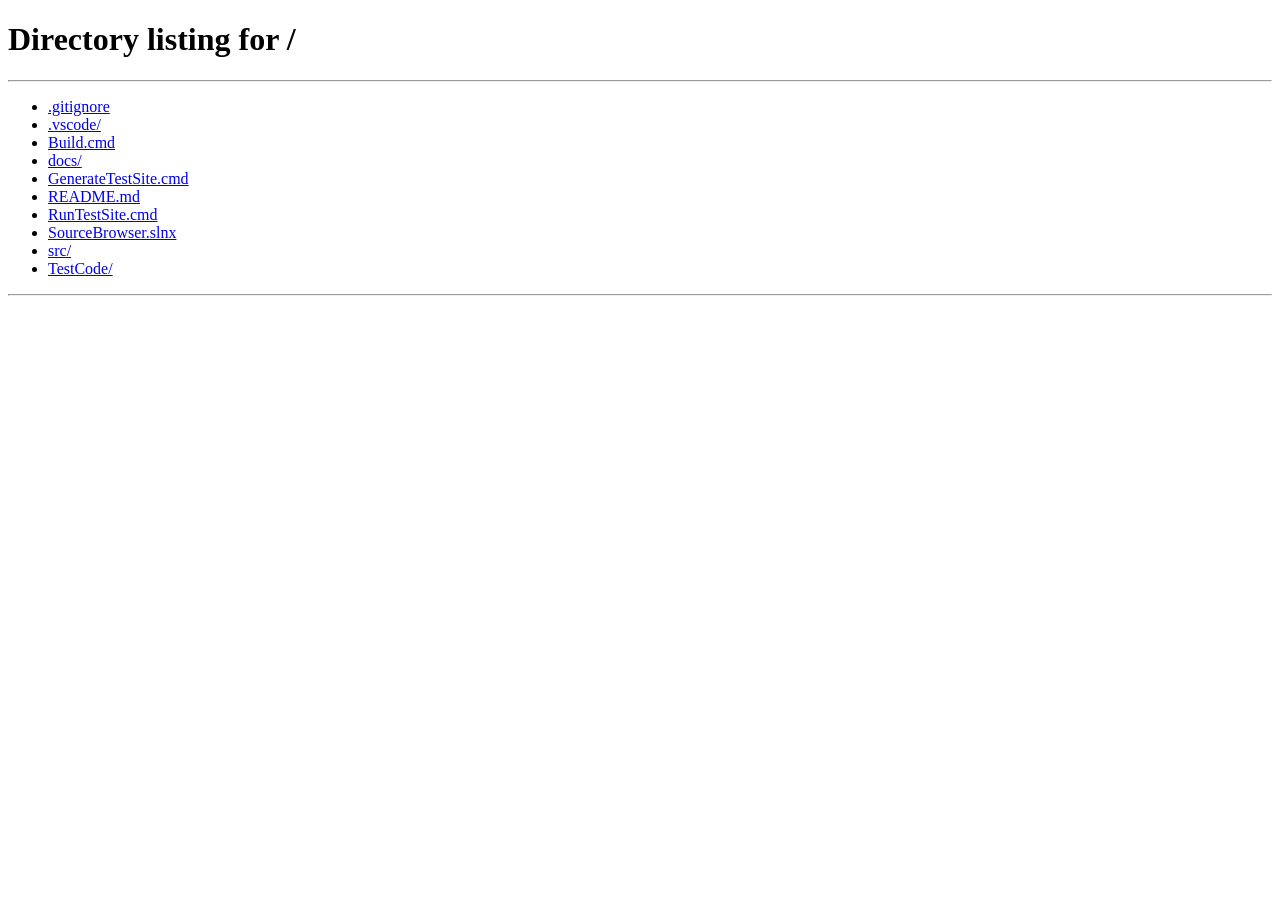
==== commit a04c7d04: "Keep the nav-pane filter/notes pinned and make the panes resizable Pin the repo filter, result count" ====
--- a/src/SourceIndexServer/wwwroot/index.html
+++ b/src/SourceIndexServer/wwwroot/index.html
@@ -15,13 +15,17 @@
             src="header.html"
             scrolling="no"
             title="header"></iframe>
-    <div id="configSelectorContainer" class="configSelectorPanel configSelectorPanelHidden"></div>
     <div class="paneContainer" id="splitter">
         <iframe name="n"
                 id="n"
                 class="navFrame"
                 src="results.html"
                 title="search-results"></iframe>
+        <div class="paneResizer"
+             id="paneResizer"
+             role="separator"
+             aria-orientation="vertical"
+             title="Drag to resize"></div>
         <iframe name="s"
                 id="s"
                 class="contentFrame"
--- a/src/SourceIndexServer/wwwroot/styles.css
+++ b/src/SourceIndexServer/wwwroot/styles.css
@@ -73,9 +73,9 @@
 .navFrame {
     flex: none;
     width: 504px;
+    min-width: 200px;
     height: 100%;
     border: 0;
-    border-right: 1px solid var(--color-pane-border);
 }
 
 .contentFrame {
@@ -83,6 +83,29 @@
     min-width: 0;
     height: 100%;
     border: 0;
+}
+
+/* Draggable divider between the side-by-side panes (desktop only -- hidden in
+   the single-pane mobile layout below). Doubles as the visual border the
+   navFrame used to own. initPaneResizer() in scripts.js sets navFrame's width
+   from a drag here. */
+.paneResizer {
+    flex: none;
+    width: 6px;
+    height: 100%;
+    background: var(--color-pane-border);
+    cursor: col-resize;
+}
+
+.paneResizer:hover,
+body.resizingPanes .paneResizer {
+    background: var(--color-selection);
+}
+
+/* While dragging, the cursor passes over the iframes; disabling their pointer
+   events keeps mousemove flowing to the top document driving the resize. */
+body.resizingPanes iframe {
+    pointer-events: none;
 }
 
 /* On narrow screens show one pane at a time instead of a 504px nav pane
@@ -111,6 +134,11 @@
     }
 
     .navFrame {
+        display: none;
+    }
+
+    /* The splitter only makes sense in the side-by-side layout. */
+    .paneResizer {
         display: none;
     }
 
@@ -859,6 +887,59 @@
     background-size: 10px 6px;
 }
 
+/* Keep the note strips -- the repo filter dropdown, "N results found:", "Generated in X ms",
+   and the "Try also browsing" footer link -- pinned and visible, and scroll only the result
+   list/tree between them. Without this a single long result line widens the page and pushes the
+   dropdown off-screen, forcing a horizontal scroll just to reach the filter. Applies to the two
+   nav-frame pages that carry the filter: results.html and SolutionExplorer.html. */
+body.resultsBody,
+body.solutionExplorerBody {
+    height: 100vh;
+    display: flex;
+    flex-direction: column;
+    overflow: hidden;
+}
+
+/* results.html: #symbols holds the (sticky) note strips and the scrolling result groups. The
+   footer "solution explorer" link is a sibling below it and stays put on its own. */
+body.resultsBody #symbols {
+    flex: 1 1 auto;
+    min-height: 0;
+    overflow-y: auto;
+    overflow-x: hidden;
+}
+
+body.resultsBody #symbols > .note:first-child {
+    position: sticky;
+    top: 0;
+    z-index: 2;
+}
+
+body.resultsBody #symbols > .note:last-child {
+    position: sticky;
+    bottom: 0;
+    z-index: 2;
+}
+
+body.resultsBody > .note {
+    flex: none;
+}
+
+/* A long result line scrolls within its own group rather than widening the whole pane. */
+body.resultsBody .resultGroup {
+    overflow-x: auto;
+}
+
+/* SolutionExplorer.html: the header note and footer link stay put; the tree scrolls between. */
+body.solutionExplorerBody > .note {
+    flex: none;
+}
+
+body.solutionExplorerBody #rootFolder {
+    flex: 1 1 auto;
+    min-height: 0;
+    overflow: auto;
+}
 /* Hides a Solution Explorer project subtree that doesn't match the selected repo filter (see
    filterSolutionExplorerByRepo in scripts.js). A class rather than inline display is used so this
    doesn't fight with the folder expand/collapse logic, which also toggles display on the same
@@ -920,32 +1001,27 @@
 }
 
 /*
- * Config selector (#104). Lives as its own persistent row in index.html itself
- * (between the header and the nav/content panes), not inside header.html's
- * frame -- see scripts.js's sbInitConfigSelector/sbRefreshConfigPanelVisibility
- * for why (this placement is what lets it read/collapse based on the
- * CURRENTLY-DISPLAYED content page's own data-configs, not just whether the
- * site has 2+ configs registered overall). Hidden entirely (configSelectorPanelHidden)
- * on any site with fewer than 2 registered configs, or on any individual page
- * with nothing to select between -- the overwhelming majority of pages even on
- * a config-aware site -- so this has no visible effect there.
+ * Config selector (#104). Mounted INSIDE each content page itself, directly
+ * under that page's "dH" file-header block, as part of the code view --
+ * rather than as a persistent row spanning the whole index.html page above
+ * both panes -- see scripts.js's sbMountConfigSelectorIntoContentPage. It's
+ * mounted only when the CURRENTLY-DISPLAYED content page has anything to
+ * select between at all: a site can have 2+ registered configs overall yet
+ * still have plenty of pages that are entirely shared (no [data-configs]
+ * anywhere on them), so nothing is mounted there -- the overwhelming
+ * majority of pages even on a config-aware site -- and a 0/1-config site
+ * never mounts anything at all.
  */
 .configSelectorPanel {
-    flex: none;
     display: flex;
     align-items: center;
     flex-wrap: wrap;
     gap: 6px 14px;
-    width: 100%;
     box-sizing: border-box;
     padding: 6px 12px;
     background-color: var(--color-page-background);
     border-bottom: 1px solid var(--color-pane-border);
     font-size: 12px;
-}
-
-.configSelectorPanelHidden {
-    display: none;
 }
 
 .configSelectorToggle {
@@ -1046,16 +1122,14 @@
 
 /* Switcher banner injected at the top of a file whose rendered content genuinely differs by
    config (ConfigFileDeduper's "shared-render-divergent" bucket); each link is its own
-   data-configs-tagged span so the selector greys out configs the reader hasn't selected. */
+   data-configs-tagged span so the selector greys out configs the reader hasn't selected.
+   Hidden entirely -- the mounted .configSelectorPanel above is now the single control for
+   picking a config, and clicking a pill there already auto-navigates to the matching variant
+   (sbTryAutoNavigateToVariant). The markup stays in the page (not removed at generation time)
+   purely as data: that auto-navigate lookup still queries .configFileVariantLink[data-configs]
+   to find each variant's URL. */
 .configFileVariantBanner {
-    background-color: #fff8dc;
-    border-bottom: 1px solid #e0c060;
-    padding: 4px 8px;
-    font-size: 12px;
-}
-
-.configFileVariantLink {
-    margin-right: 8px;
+    display: none;
 }
 
 /* Narrow-screen single-pane toggle; only shown at the <=700px breakpoint. */
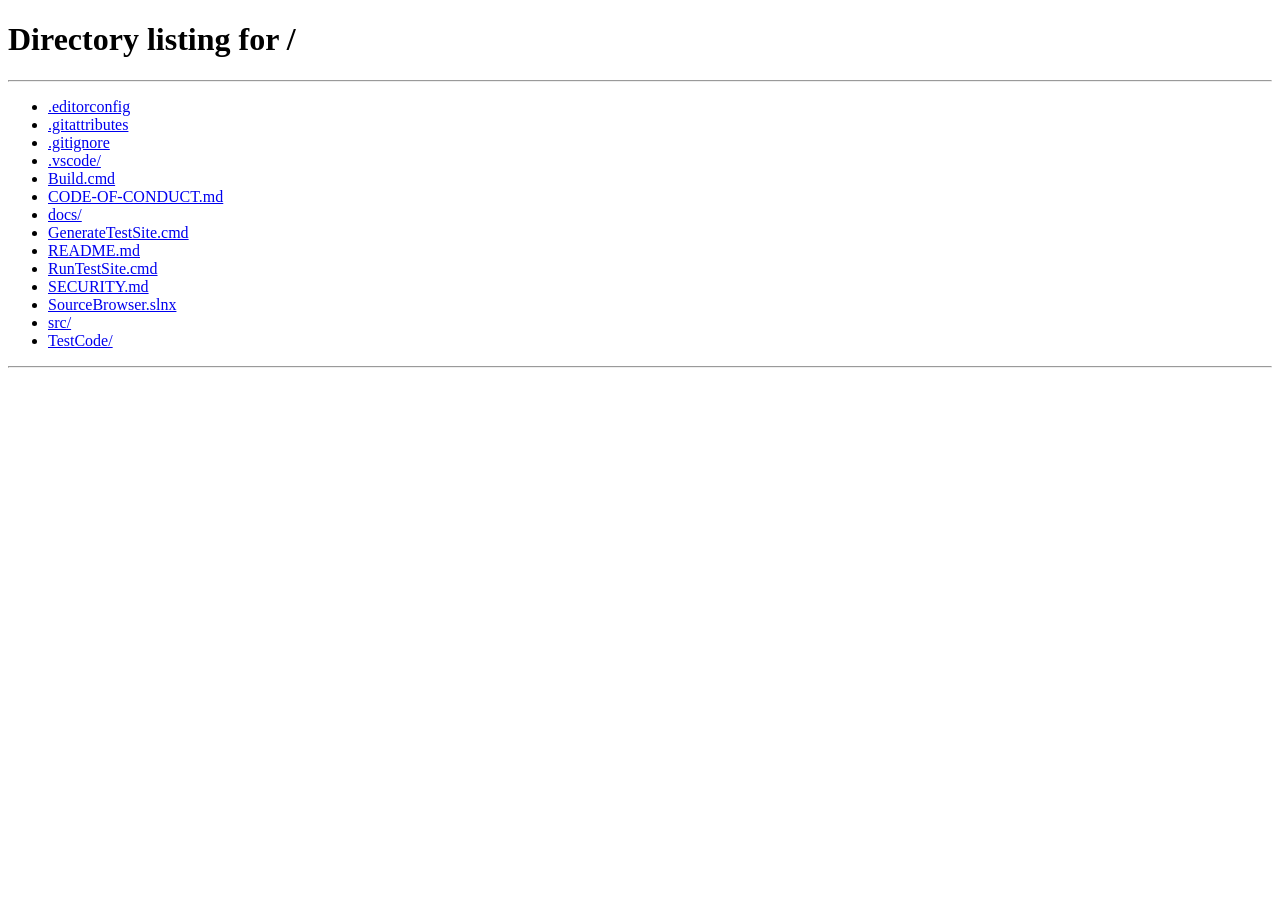
==== commit 8b41f949: "Normalize line endings to LF and strip UTF-8 BOMs Replaces the `* -text` policy with `* text=auto` s" ====
--- a/src/SourceIndexServer/wwwroot/index.html
+++ b/src/SourceIndexServer/wwwroot/index.html
@@ -1,36 +1,36 @@
-﻿<!DOCTYPE html>
-<html lang="en">
-<head>
-    <meta charset="utf-8">
-    <meta name="viewport" content="width=device-width, initial-scale=1">
-    <title>Source Browser</title>
-    <link rel="search" type="application/opensearchdescription+xml" href="opensearch" title="Source Browser">
-    <link rel="stylesheet" href="styles.css">
-    <script src="scripts.js"></script>
-</head>
-<body class="indexBody" onload="onPageLoaded();">
-    <iframe name="h"
-            id="h"
-            class="headerFrame"
-            src="header.html"
-            scrolling="no"
-            title="header"></iframe>
-    <div class="paneContainer" id="splitter">
-        <iframe name="n"
-                id="n"
-                class="navFrame"
-                src="results.html"
-                title="search-results"></iframe>
-        <div class="paneResizer"
-             id="paneResizer"
-             role="separator"
-             aria-orientation="vertical"
-             title="Drag to resize"></div>
-        <iframe name="s"
-                id="s"
-                class="contentFrame"
-                src="overview.html"
-                title="content"></iframe>
-    </div>
-</body>
-</html>
+<!DOCTYPE html>
+<html lang="en">
+<head>
+    <meta charset="utf-8">
+    <meta name="viewport" content="width=device-width, initial-scale=1">
+    <title>Source Browser</title>
+    <link rel="search" type="application/opensearchdescription+xml" href="opensearch" title="Source Browser">
+    <link rel="stylesheet" href="styles.css">
+    <script src="scripts.js"></script>
+</head>
+<body class="indexBody" onload="onPageLoaded();">
+    <iframe name="h"
+            id="h"
+            class="headerFrame"
+            src="header.html"
+            scrolling="no"
+            title="header"></iframe>
+    <div class="paneContainer" id="splitter">
+        <iframe name="n"
+                id="n"
+                class="navFrame"
+                src="results.html"
+                title="search-results"></iframe>
+        <div class="paneResizer"
+             id="paneResizer"
+             role="separator"
+             aria-orientation="vertical"
+             title="Drag to resize"></div>
+        <iframe name="s"
+                id="s"
+                class="contentFrame"
+                src="overview.html"
+                title="content"></iframe>
+    </div>
+</body>
+</html>
--- a/src/SourceIndexServer/wwwroot/styles.css
+++ b/src/SourceIndexServer/wwwroot/styles.css
@@ -1,1957 +1,2000 @@
-:root {
-    /* Opt every element (incl. native form controls and scrollbars) into
-       light/dark theming so the browser renders them correctly in dark mode. */
-    color-scheme: light dark;
-
-    /* Single source of truth for the core surface palette. Component-specific
-       colors still live in their own rules; these drive the base surfaces and
-       are overridden as a group in the prefers-color-scheme: dark block below. */
-    --color-page-background: white;
-    --color-page-foreground: black;
-    --color-pane-border: #aaa;
-
-    /* Selection / focus highlight; identical in light and dark, so it is not
-       overridden in the dark block below. */
-    --color-selection: #3399ff;
-}
-
-html {
-    display: flex;
-    background-color: var(--color-page-background);
-
-    /* Disable mobile browser font-boosting. It inflates text per-block by width,
-       so the wide #code pre would grow more than the narrow #ln pre and the line
-       numbers would drift out of alignment with their code lines down the page. */
-    -webkit-text-size-adjust: 100%;
-    -moz-text-size-adjust: 100%;
-    text-size-adjust: 100%;
-
-    /* Suppress the default grey tap-flash on touch; the :active states on
-       interactive elements already provide press feedback. */
-    -webkit-tap-highlight-color: transparent;
-}
-
-body {
-    font-family: "Segoe UI", system-ui, Tahoma, Helvetica, Arial, sans-serif;
-    cursor: text;
-    margin: 0px;
-    padding: 0px;
-    flex: 1;
-    background-color: var(--color-page-background);
-    color: var(--color-page-foreground);
-}
-
-.body, p, ul, ol, h1, h2, h3 {
-    margin: 20px;
-}
-
-/* Top-level layout for index.html (replaces the legacy <frameset>). The three
-   panes are named iframes (h/n/s) so all existing top.h/top.n/top.s frame
-   coordination in scripts.js keeps working unchanged. */
-.indexBody {
-    height: 100vh;
-    margin: 0;
-    padding: 0;
-    display: flex;
-    flex-direction: column;
-    overflow: hidden;
-}
-
-.headerFrame {
-    flex: none;
-    width: 100%;
-    height: 58px;
-    border: 0;
-}
-
-.paneContainer {
-    flex: 1 1 auto;
-    display: flex;
-    min-height: 0;
-}
-
-.navFrame {
-    flex: none;
-    width: 504px;
-    min-width: 200px;
-    height: 100%;
-    border: 0;
-}
-
-.contentFrame {
-    flex: 1 1 auto;
-    min-width: 0;
-    height: 100%;
-    border: 0;
-}
-
-/* Draggable divider between the side-by-side panes (desktop only -- hidden in
-   the single-pane mobile layout below). Doubles as the visual border the
-   navFrame used to own. initPaneResizer() in scripts.js sets navFrame's width
-   from a drag here. */
-.paneResizer {
-    flex: none;
-    width: 6px;
-    height: 100%;
-    background: var(--color-pane-border);
-    cursor: col-resize;
-}
-
-.paneResizer:hover,
-body.resizingPanes .paneResizer {
-    background: var(--color-selection);
-}
-
-/* While dragging, the cursor passes over the iframes; disabling their pointer
-   events keeps mousemove flowing to the top document driving the resize. */
-body.resizingPanes iframe {
-    pointer-events: none;
-}
-
-/* On narrow screens show one pane at a time instead of a 504px nav pane
-   crowding the content. The header toggle button (and the search / result-click
-   flows in scripts.js) flip the body's showNav class to pick which pane is
-   visible; the content/document pane is shown by default. */
-/* The single-pane mobile layout applies both to narrow (portrait) screens and to
-   short landscape screens on touch devices -- a phone in landscape is wide enough to
-   miss the width breakpoint but too short for a comfortable side-by-side split, so it
-   gets the same one-pane-at-a-time treatment as portrait. These pane rules live in the
-   top document, which sees the real device viewport; the matching pane toggle lives in
-   the header iframe and is revealed via a JS-set .landscapePhone class instead (see the
-   .headerBody.landscapePhone rule below and updateLandscapePhonePane in scripts.js). */
-@media only screen and (max-width: 700px),
-       only screen and (orientation: landscape) and (max-height: 500px) and (pointer: coarse) {
-    .paneContainer {
-        flex-direction: column;
-    }
-
-    .navFrame,
-    .contentFrame {
-        flex: 1 1 auto;
-        width: 100%;
-        height: auto;
-        border: 0;
-    }
-
-    .navFrame {
-        display: none;
-    }
-
-    /* The splitter only makes sense in the side-by-side layout. */
-    .paneResizer {
-        display: none;
-    }
-
-    body.showNav .navFrame {
-        display: block;
-    }
-
-    body.showNav .contentFrame {
-        display: none;
-    }
-
-    /* Let long result rows and reference snippets wrap instead of forcing the
-       full-width nav pane to scroll sideways to read them. Tree nodes (folder /
-       type / file names) stay nowrap since they are short. */
-    .rL, a.rL, .referenceLine,
-    .resultItem,
-    .reference, .referenceDisabled {
-        white-space: normal;
-        overflow-wrap: anywhere;
-    }
-}
-
-h1 {
-    font-family: 'Segoe UI Light', 'Segoe UI', system-ui, Tahoma, Helvetica, Arial, sans-serif;
-    font-weight: 100;
-    background-color: #0099ce;
-    color: white;
-    padding: 16px;
-}
-
-pre {
-    font-family: Consolas, ui-monospace, SFMono-Regular, Menlo, 'Courier New', 'Andale Mono', 'Lucida Console', monospace;
-    font-size: 12pt;
-    line-height: 125%;
-    tab-size: 4;
-}
-
-    pre a:focus {
-        color: inherit;
-        background-color: lime;
-    }
-
-    pre b {
-        font-weight: normal;
-        color: blue;
-    }
-
-a:link {
-    text-decoration: none;
-    color: inherit;
-}
-
-a:visited {
-    color: inherit;
-}
-
-a:hover {
-    color: inherit;
-    text-decoration: underline;
-}
-
-a:active {
-    color: inherit;
-}
-
-a img {
-    border: none;
-}
-
-div div a:hover, body a:hover {
-    text-decoration: none;
-}
-
-table.ex {
-    margin: 32px;
-    border-spacing: 0px;
-    border-style: solid;
-    border-color: lightgray;
-    border-left-width: 1px;
-    border-top-width: 1px;
-    border-bottom-width: 0px;
-    border-right-width: 0px;
-}
-
-thead th.ex {
-    background-color: #007ba6;
-    color: white;
-    border-style: solid;
-    border-color: #0099ce;
-}
-
-tr .ex {
-    vertical-align: top;
-    border-style: solid;
-    border-color: lightgray;
-    padding: 8px;
-    border-left-width: 0px;
-    border-top-width: 0px;
-    border-bottom-width: 1px;
-    border-right-width: 1px;
-}
-
-.note {
-    margin: 8px;
-    padding: 8px;
-    background-color: lightyellow;
-    border-color: khaki;
-}
-
-.rG, .resultGroup {
-    margin-right: 0px;
-    margin-left: 8px;
-    margin-bottom: 16px;
-}
-
-.partialTypeHeader {
-    font-size: larger;
-    font-weight: bold;
-    margin-left: 8px;
-    margin-top: 8px;
-    margin-bottom: 8px;
-}
-
-.linkIcon {
-    vertical-align: middle;
-    margin-right: 12px;
-    list-style-type: disc;
-    list-style-position: outside;
-}
-
-.resultGroupHeader {
-    cursor: pointer;
-    padding: 6px 6px 6px 28px;
-    margin-top: 16px;
-    background-color: #e7f5ff;
-    display: block;
-}
-
-.resultGroupHeader::before {
-    content: url(content/icons/minus.png);
-    float: left;
-    margin-left: -18px;
-    margin-top: 1px;
-}
-
-.resultGroupHeader.collapsed::before {
-    content: url(content/icons/plus.png);
-}
-
-.resultGroupHeader:hover, .resultGroupHeader:active {
-    background-color: #d4edff;
-}
-
-.resultGroupAssemblyName {
-    font-size: larger;
-    font-weight: bold;
-}
-
-.rA {
-    font-size: larger;
-    font-weight: bold;
-    background-color: #e7f5ff;
-    padding: 6px 6px 6px 28px;
-    cursor: pointer;
-}
-
-.rA::before {
-    content: url(content/icons/minus.png);
-    float: left;
-    margin-left: -18px;
-    margin-top: -2px;
-}
-
-.rA.collapsed::before {
-    content: url(content/icons/plus.png);
-}
-
-.rA:hover, .rA:active {
-    background-color: #d4edff;
-}
-
-.resultGroupProjectPath {
-    font-size: smaller;
-    color: silver;
-}
-
-.rF, .resultGroupFileGroup {
-    margin-top: 8px;
-}
-
-.rL, a.rL, .referenceLine {
-    font-family: Consolas, ui-monospace, SFMono-Regular, Menlo, 'Courier New', 'Andale Mono', 'Lucida Console', monospace;
-    font-size: small;
-    white-space: nowrap;
-    display: block;
-}
-
-    .rL:hover, .referenceLine:hover, .rL:active, .referenceLine:active {
-        background-color: #eeeeee;
-    }
-
-.rx, .referenceLineText {
-    margin-left: 12px;
-}
-
-a b {
-    font-weight: normal;
-    margin-right: 12px;
-    color: #247b95;
-}
-
-a i {
-    background-color: yellow;
-    font-style: normal;
-}
-
-.l {
-    margin-right: 12px;
-}
-
-.rO, .referenceOccurrence {
-    background-color: yellow;
-}
-
-.rN, .resultGroupFileName {
-    background-color: #f6f6f6;
-    color: gray;
-    padding: 4px 4px 4px 30px;
-    background-attachment: local;
-    background-repeat: no-repeat;
-    background-position: 8px 8px;
-    background-origin: border-box;
-}
-
-.resultItem {
-    padding: 8px 0px 8px 24px;
-    text-decoration: none;
-    white-space: nowrap;
-    border-left-color: transparent;
-    border-top-color: transparent;
-    border-bottom-color: transparent;
-    border-left-width: 1px;
-    border-top-width: 1px;
-    border-bottom-width: 1px;
-    border-left-style: solid;
-    border-top-style: solid;
-    border-bottom-style: solid;
-}
-
-    .resultItem:hover, .resultItem:active {
-        background-color: #f6f6f6;
-    }
-
-.projectExplorerBody, .namespaceExplorerBody, .solutionExplorerBody {
-    cursor: default;
-    /*font-size: 12px;*/
-}
-
-.reference {
-    cursor: pointer;
-    display: block;
-    margin-left: 21px;
-    padding-top: 2px;
-    padding-bottom: 2px;
-    padding-left: 31px;
-    white-space: nowrap;
-    background-image: url('content/icons/192.png');
-    background-attachment: local;
-    background-repeat: no-repeat;
-    background-position: 10px 6px;
-    background-origin: border-box;
-}
-
-.referenceDisabled {
-    display: block;
-    margin-left: 21px;
-    padding-top: 2px;
-    padding-bottom: 2px;
-    padding-left: 31px;
-    white-space: nowrap;
-    background-image: url('content/icons/192.png');
-    background-attachment: local;
-    background-repeat: no-repeat;
-    background-position: 10px 6px;
-    background-origin: border-box;
-    color: lightgray;
-}
-
-.folder {
-    margin-left: 21px;
-}
-
-.folderTitle {
-    white-space: nowrap;
-    padding-top: 1px;
-    padding-bottom: 1px;
-}
-
-/* Repo/Solution grouping nodes only appear in the Solution Explorer tree when a merged site spans
-   more than one repo (or, within a repo, more than one solution) -- see Program.IndexSolutionsAsync
-   and SolutionFinalizer.WriteFolder. They get a bolder, tinted treatment so the repo/solution
-   boundaries are visually obvious at a glance, distinct from plain physical folders. */
-.repoTitle {
-    font-weight: bold;
-    background-color: #eef4fb;
-    border-left: 3px solid #4a90d9;
-    padding-left: 4px;
-    margin-left: -4px;
-}
-
-.solutionTitle {
-    font-weight: bold;
-    font-style: italic;
-}
-
-.typeTitle {
-    white-space: nowrap;
-    padding-top: 1px;
-    padding-bottom: 1px;
-    margin-left: 30px;
-}
-
-.typeDeclarationNodeImage, .tDNI {
-    margin-top: 3px;
-    padding-right: 8px;
-    vertical-align: top;
-}
-
-.typeDeclarationNode, .tDN {
-    cursor: pointer;
-    white-space: nowrap;
-    display: inline;
-    padding-left: 0px;
-    padding-top: 1px;
-    padding-bottom: 1px;
-}
-
-    .typeDeclarationNode:focus, .tDN:focus {
-        background-color: var(--color-selection);
-        color: white;
-    }
-
-.projectCS {
-    white-space: nowrap;
-    padding-top: 1px;
-    padding-bottom: 1px;
-    padding-left: 32px;
-    background-image: url('content/icons/196.png');
-    background-attachment: local;
-    background-repeat: no-repeat;
-    background-position: 6px 6px;
-}
-
-.projectVB {
-    white-space: nowrap;
-    padding-top: 1px;
-    padding-bottom: 1px;
-    padding-left: 32px;
-    background-image: url('content/icons/195.png');
-    background-attachment: local;
-    background-repeat: no-repeat;
-    background-position: 6px 6px;
-}
-
-.cs {
-    cursor: pointer;
-    white-space: nowrap;
-    display: block;
-    padding-left: 32px;
-    margin-left: 21px;
-    padding-top: 2px;
-    padding-bottom: 2px;
-    background-image: url('content/icons/csharp.png');
-    background-attachment: local;
-    background-repeat: no-repeat;
-    background-position: 10px 6px;
-    background-origin: border-box;
-}
-
-    .cs:focus {
-        background-color: var(--color-selection);
-        color: white;
-    }
-
-.vb {
-    cursor: pointer;
-    white-space: nowrap;
-    display: block;
-    padding-left: 32px;
-    margin-left: 21px;
-    padding-top: 2px;
-    padding-bottom: 2px;
-    background-image: url('content/icons/vb.png');
-    background-attachment: local;
-    background-repeat: no-repeat;
-    background-position: 10px 6px;
-    background-origin: border-box;
-}
-
-    .vb:focus {
-        background-color: var(--color-selection);
-        color: white;
-    }
-
-.csproj {
-    cursor: pointer;
-    white-space: nowrap;
-    display: block;
-    padding-left: 32px;
-    margin-left: 21px;
-    padding-top: 2px;
-    padding-bottom: 2px;
-    background-image: url('content/icons/196.png');
-    background-attachment: local;
-    background-repeat: no-repeat;
-    background-position: 10px 6px;
-    background-origin: border-box;
-}
-
-    .csproj:focus {
-        background-color: var(--color-selection);
-        color: white;
-    }
-
-.vbproj {
-    cursor: pointer;
-    white-space: nowrap;
-    display: block;
-    padding-left: 32px;
-    margin-left: 21px;
-    padding-top: 2px;
-    padding-bottom: 2px;
-    background-image: url('content/icons/195.png');
-    background-attachment: local;
-    background-repeat: no-repeat;
-    background-position: 10px 6px;
-    background-origin: border-box;
-}
-
-    .vbproj:focus {
-        background-color: var(--color-selection);
-        color: white;
-    }
-
-.xaml {
-    cursor: pointer;
-    white-space: nowrap;
-    display: block;
-    padding-left: 32px;
-    margin-left: 21px;
-    padding-top: 2px;
-    padding-bottom: 2px;
-    background-image: url('content/icons/xaml.png');
-    background-attachment: local;
-    background-repeat: no-repeat;
-    background-position: 10px 6px;
-    background-origin: border-box;
-}
-
-    .xaml:focus {
-        background-color: var(--color-selection);
-        color: white;
-    }
-
-.xml {
-    cursor: pointer;
-    white-space: nowrap;
-    display: block;
-    padding-left: 32px;
-    margin-left: 21px;
-    padding-top: 2px;
-    padding-bottom: 2px;
-    background-image: url('content/icons/xml.png');
-    background-attachment: local;
-    background-repeat: no-repeat;
-    background-position: 10px 6px;
-    background-origin: border-box;
-}
-
-    .xml:focus {
-        background-color: var(--color-selection);
-        color: white;
-    }
-
-.resx {
-    cursor: pointer;
-    white-space: nowrap;
-    display: block;
-    padding-left: 32px;
-    margin-left: 21px;
-    padding-top: 2px;
-    padding-bottom: 2px;
-    background-image: url('content/icons/resx.png');
-    background-attachment: local;
-    background-repeat: no-repeat;
-    background-position: 10px 6px;
-    background-origin: border-box;
-}
-
-    .resx:focus {
-        background-color: var(--color-selection);
-        color: white;
-    }
-
-.ts {
-    cursor: pointer;
-    white-space: nowrap;
-    display: block;
-    padding-left: 32px;
-    margin-left: 21px;
-    padding-top: 2px;
-    padding-bottom: 2px;
-    background-image: url('content/icons/typescript.png');
-    background-attachment: local;
-    background-repeat: no-repeat;
-    background-position: 10px 6px;
-    background-origin: border-box;
-}
-
-    .ts:focus {
-        background-color: var(--color-selection);
-        color: white;
-    }
-
-.selectedFilename {
-    background-color: var(--color-selection);
-    color: white;
-}
-
-    .selectedFilename:link, .selectedFilename:visited, .selectedFilename:hover, .selectedFilename:active {
-        color: white;
-    }
-
-.currentResult {
-    border-left-color: lightgray;
-    border-top-color: lightgray;
-    border-bottom-color: lightgray;
-    border-left-style: solid;
-    border-top-style: solid;
-    border-bottom-style: solid;
-    border-left-width: 1px;
-    border-top-width: 1px;
-    border-bottom-width: 1px;
-    background-color: #eeeeee;
-}
-
-    .currentResult:hover {
-        background-color: #eeeeee;
-    }
-
-.resultLine {
-}
-
-.resultKind {
-    display: inline;
-    color: blue;
-    margin-left: 5px;
-    margin-right: 5px;
-}
-
-.resultName {
-    display: inline;
-    margin-left: 0px;
-}
-
-.resultDescription {
-    font-size: smaller;
-    color: silver;
-    text-decoration: none;
-}
-
-.rH {
-    margin-right: 0px;
-    padding: 8px;
-    background-color: #68217A;
-    color: white;
-}
-
-.cB {
-}
-
-.cz {
-    margin-bottom: 66px;
-}
-
-.tb {
-    display: flex;
-    align-items: flex-start;
-    /* Grow to the code's width so the page itself (not a nested region) owns
-       horizontal scrolling. This keeps the browser's own horizontal scrollbar
-       at the viewport bottom where it's always reachable, instead of at the
-       bottom of the (tall) code where you'd have to scroll all the way down. */
-    width: max-content;
-    min-width: 100%;
-}
-
-/* Keep the line-number (and glyph) gutter frozen on the left while long code
-   lines scroll horizontally, and scrolling vertically with the code. `.tb` is
-   the sticky element's containing block and is wider than the viewport, while
-   the page (body) is the scrollport -- no ancestor sets `overflow`, which is
-   what silently breaks sticky. The opaque background and `z-index` mask the
-   code as it scrolls underneath. */
-.gutter {
-    position: sticky;
-    left: 0;
-    z-index: 2;
-    flex: none;
-    display: flex;
-    align-items: flex-start;
-    background-color: var(--color-page-background);
-}
-
-.codeScroll {
-    flex: none;
-}
-
-#ln, #glyph {
-    flex: none;
-    margin-left: 16px;
-    margin-right: 24px;
-    margin-top: 0;
-    color: #247b95;
-    text-align: right;
-}
-
-#code {
-    flex: none;
-    margin: 0;
-    text-align: left;
-}
-
-.dH {
-    position: fixed;
-    width: 100%;
-    bottom: 0;
-    background-color: aliceblue;
-    padding: 8px;
-    /* Pad past the iOS home-indicator / browser chrome safe area so the last
-       wrapped line isn't clipped at the very bottom of the viewport. */
-    padding-bottom: calc(8px + env(safe-area-inset-bottom));
-    color: gray;
-    /* Grow with the content instead of a hard 50px. On mobile the File/Project
-       paths wrap to extra lines; a fixed height pinned to `bottom: 0` pushed the
-       overflow below the viewport and cut it off. */
-    box-sizing: border-box;
-    min-height: 50px;
-    /* Long unbroken paths/URLs (no spaces) otherwise set the table cell's
-       min-content width, pushing the `width: 100%` table wider than the viewport
-       so the text runs off the edge. Allow such tokens to break and wrap. */
-    overflow-wrap: anywhere;
-    opacity: 0.85;
-    /* Keep the footer above the code/gutter. The gutter and the
-       `-webkit-overflow-scrolling: touch` code scroller are composited on iOS,
-       and without an explicit stacking context Safari paints the line numbers
-       over the fixed footer as they scroll past it. Promoting `.dH` to its own
-       layer with a `z-index` forces the footer to stay on top. */
-    z-index: 100;
-    transform: translateZ(0);
-    backface-visibility: hidden;
-}
-
-.headerBody {
-    background-color: #68217A;
-    margin: 0px;
-    padding: 0px;
-    border-width: 0px;
-}
-
-#dotnetLogo {
-    margin-top: 10px;
-    margin-bottom: 6px;
-    margin-left: 10px;
-    margin-right: 0px;
-    padding: 0px;
-    border-width: 0px;
-    vertical-align: top;
-    display: inline-block;
-}
-
-#dotnetLogo.brandingHidden {
-    display: none;
-}
-
-#search-box {
-    font-size: 16pt;
-    width: 405px;
-    border-color: lightgray;
-    border-width: 1px;
-    border-style: solid;
-    background-image: url('content/icons/searchmagnifyingglass.png');
-    background-repeat: no-repeat;
-    background-position: 8px 10px;
-    padding-left: 32px;
-    padding-top: 5px;
-    padding-bottom: 5px;
-    padding-right: 5px;
-    margin-left: 8px;
-    margin-top: 10px;
-    margin-bottom: 10px;
-    margin-right: 0px;
-    vertical-align: top;
-    /*border-style: none;
-    background-color: transparent;
-    width: 100%;*/
-}
-
-/* Embedded directly into the page's "note" strip (results.html's "N results found:" bar, or
-   SolutionExplorer.html's static "Solution Explorer" label) via embedRepoFilterInNote() in
-   scripts.js, so it reads as a filter on that content rather than a separate control elsewhere
-   on the page. Only applied once scripts.js actually moves a select in, so a plain .note (no
-   filter, or a single-repo/untagged site) is completely unaffected. */
-.note.hasFilter {
-    display: flex;
-    align-items: center;
-    justify-content: space-between;
-    flex-wrap: wrap;
-    gap: 8px;
-}
-
-/* The repo filter dropdown itself. Hidden by default; scripts.js only shows it once the site has
-   more than one distinct repo tag to offer. */
-#repo-filter {
-    font-size: 11pt;
-    border-color: lightgray;
-    border-width: 1px;
-    border-style: solid;
-    padding: 3px 20px 3px 6px;
-    max-width: 200px;
-    flex: none;
-    background-color: white;
-    /* Matches the note's own ~28px content-box height (13pt/125% line-height text plus 8px
-       top/bottom padding, minus the border this control adds) so it sits comfortably inline
-       with the result count text rather than visibly stretching the note. */
-    box-sizing: border-box;
-    height: 28px;
-    /* The browser's native dropdown arrow ignores padding-right -- it's drawn flush against the
-       border regardless -- so appearance:none replaces it with a plain SVG chevron we can
-       actually position with background-position, leaving the padding above to reserve text
-       space in front of it. */
-    appearance: none;
-    -webkit-appearance: none;
-    -moz-appearance: none;
-    background-image: url("data:image/svg+xml;utf8,<svg xmlns='http://www.w3.org/2000/svg' viewBox='0 0 10 6'><path d='M0 0 L5 6 L10 0 Z' fill='gray'/></svg>");
-    background-repeat: no-repeat;
-    background-position: right 6px center;
-    background-size: 10px 6px;
-}
-
-/* Keep the note strips -- the repo filter dropdown, "N results found:", "Generated in X ms",
-   and the "Try also browsing" footer link -- pinned and visible, and scroll only the result
-   list/tree between them. Without this a single long result line widens the page and pushes the
-   dropdown off-screen, forcing a horizontal scroll just to reach the filter. Applies to the two
-   nav-frame pages that carry the filter: results.html and SolutionExplorer.html. */
-body.resultsBody,
-body.solutionExplorerBody {
-    height: 100vh;
-    display: flex;
-    flex-direction: column;
-    overflow: hidden;
-}
-
-/* results.html: #symbols holds the (sticky) note strips and the scrolling result groups. The
-   footer "solution explorer" link is a sibling below it and stays put on its own. */
-body.resultsBody #symbols {
-    flex: 1 1 auto;
-    min-height: 0;
-    overflow-y: auto;
-    overflow-x: hidden;
-}
-
-body.resultsBody #symbols > .note:first-child {
-    position: sticky;
-    top: 0;
-    z-index: 2;
-}
-
-body.resultsBody #symbols > .note:last-child {
-    position: sticky;
-    bottom: 0;
-    z-index: 2;
-}
-
-body.resultsBody > .note {
-    flex: none;
-}
-
-/* A long result line scrolls within its own group rather than widening the whole pane. */
-body.resultsBody .resultGroup {
-    overflow-x: auto;
-}
-
-/* SolutionExplorer.html: the header note and footer link stay put; the tree scrolls between. */
-body.solutionExplorerBody > .note {
-    flex: none;
-}
-
-body.solutionExplorerBody #rootFolder {
-    flex: 1 1 auto;
-    min-height: 0;
-    overflow: auto;
-}
-/* Hides a Solution Explorer project subtree that doesn't match the selected repo filter (see
-   filterSolutionExplorerByRepo in scripts.js). A class rather than inline display is used so this
-   doesn't fight with the folder expand/collapse logic, which also toggles display on the same
-   [data-assembly] elements. */
-.repoHidden {
-    display: none !important;
-}
-
-/* Hides a repo grouping header once that repo is the one selected in the filter dropdown (see
-   filterSolutionExplorerByRepo in scripts.js) -- its folder is forced open at the same time, so
-   the tree reads the same as an ungrouped/single-repo site instead of showing an always-selected
-   wrapper around everything the user already scoped to. */
-.repoUnwrapped {
-    display: none !important;
-}
-
-#logoText {
-    background-image: url(content/icons/microsoftlogo.png);
-    background-repeat: no-repeat;
-    background-position: 0px 22px;
-    background-clip: border-box;
-    color: white;
-    font-size: 20px;
-    margin-left: 16px;
-    margin-top: 0px;
-    margin-right: 0px;
-    margin-bottom: 0px;
-    padding-top: 14px;
-    padding-bottom: 2px;
-    padding-left: 95px;
-    padding-right: 0px;
-    vertical-align: top;
-    display: inline-block;
-}
-
-/* Keep the "Source Browser" text/home-link itself when branding is off -- just drop the
-   Microsoft logo image and the left padding reserved for it. */
-#logoText.brandingHidden {
-    background-image: none;
-    padding-left: 0px;
-}
-
-#currentVersion {
-    color: #e0e0e0;
-    margin-top: 19px;
-    margin-left: 15px;
-    margin-right: 0px;
-    margin-bottom: 0px;
-    padding: 0px;
-    vertical-align: top;
-    display: inline-block;
-}
-
-#headerMenu {
-    float: right;
-    top: 0px;
-    right: 10px;
-    padding: 18px;
-}
-
-/*
- * Config selector (#104). Mounted INSIDE each content page itself, directly
- * under that page's "dH" file-header block, as part of the code view --
- * rather than as a persistent row spanning the whole index.html page above
- * both panes -- see scripts.js's sbMountConfigSelectorIntoContentPage. It's
- * mounted only when the CURRENTLY-DISPLAYED content page has anything to
- * select between at all: a site can have 2+ registered configs overall yet
- * still have plenty of pages that are entirely shared (no [data-configs]
- * anywhere on them), so nothing is mounted there -- the overwhelming
- * majority of pages even on a config-aware site -- and a 0/1-config site
- * never mounts anything at all.
- */
-.configSelectorPanel {
-    display: flex;
-    align-items: center;
-    flex-wrap: wrap;
-    gap: 6px 14px;
-    box-sizing: border-box;
-    padding: 6px 12px;
-    background-color: var(--color-page-background);
-    border-bottom: 1px solid var(--color-pane-border);
-    font-size: 12px;
-}
-
-.configSelectorToggle {
-    flex: none;
-    width: 18px;
-    height: 18px;
-    padding: 0;
-    border: 0;
-    background: transparent;
-    color: var(--color-page-foreground);
-    cursor: pointer;
-    font-size: 12px;
-    line-height: 18px;
-}
-
-/* A plain CSS-triangle chevron -- no icon asset needed. Points down when
-   expanded ("click to collapse"), rotates to point right when collapsed
-   ("click to expand"). */
-.configSelectorToggle::before {
-    content: "";
-    display: inline-block;
-    width: 0;
-    height: 0;
-    border-left: 5px solid transparent;
-    border-right: 5px solid transparent;
-    border-top: 6px solid currentColor;
-    transition: transform 0.15s ease-in-out;
-}
-
-.configSelectorPanelCollapsed .configSelectorToggle::before {
-    transform: rotate(-90deg);
-}
-
-.configSelectorBody {
-    flex: 1 1 auto;
-    display: flex;
-    align-items: center;
-    flex-wrap: wrap;
-    gap: 6px 14px;
-    min-width: 0;
-}
-
-.configAxisGroup {
-    display: inline-flex;
-    align-items: center;
-    flex-wrap: wrap;
-    gap: 4px;
-}
-
-.configSelectorLabel {
-    margin-right: 2px;
-    font-weight: 600;
-    color: var(--color-page-foreground);
-    opacity: 0.75;
-}
-
-/* Pill-style toggle for one axis value (e.g. "windows" within the "os"
-   axis). Active (selected/included) pills are filled; inactive ones are
-   outlined only, matching the approved option-a-refined-v2 mockup. */
-.configSelectorPill {
-    display: inline-block;
-    border: 1px solid var(--color-pane-border);
-    border-radius: 999px;
-    padding: 2px 10px;
-    margin: 0;
-    background: transparent;
-    color: var(--color-page-foreground);
-    font-size: 12px;
-    line-height: 16px;
-    cursor: pointer;
-}
-
-.configSelectorPillActive {
-    background-color: #68217A;
-    border-color: #68217A;
-    color: white;
-}
-
-/* Compact per-axis summary chip shown while the panel is collapsed, e.g.
-   "os: windows" or "arch: all" when that axis has no active restriction. */
-.configAxisSummaryPill {
-    display: inline-block;
-    border-radius: 999px;
-    padding: 2px 10px;
-    background-color: var(--color-pane-border);
-    color: var(--color-page-foreground);
-    font-size: 11px;
-    line-height: 16px;
-    opacity: 0.85;
-}
-
-/* Applied/removed at runtime by sbApplyConfigFilter (scripts.js) to elements
-   carrying data-configs that don't overlap the current selection. */
-.configFilteredOut {
-    color: lightgray;
-    opacity: 0.5;
-}
-
-/* Switcher banner injected at the top of a file whose rendered content genuinely differs by
-   config (ConfigFileDeduper's "shared-render-divergent" bucket); each link is its own
-   data-configs-tagged span so the selector greys out configs the reader hasn't selected.
-   Hidden entirely -- the mounted .configSelectorPanel above is now the single control for
-   picking a config, and clicking a pill there already auto-navigates to the matching variant
-   (sbTryAutoNavigateToVariant). The markup stays in the page (not removed at generation time)
-   purely as data: that auto-navigate lookup still queries .configFileVariantLink[data-configs]
-   to find each variant's URL. */
-.configFileVariantBanner {
-    display: none;
-}
-
-/* Narrow-screen single-pane toggle; only shown at the <=700px breakpoint. */
-#paneToggle {
-    display: none;
-}
-
-#downloadButton {
-    text-align: center;
-    background-color: #68217A;
-    color: white;
-    font-size: 16pt;
-    padding: 40px;
-    margin: 60px;
-}
-
-#feedbackButtonLink {
-    color: white;
-    margin: 8px;
-}
-
-    #feedbackButtonLink:hover {
-        text-decoration: underline;
-    }
-
-#downloadButtonLink {
-    color: white;
-    margin: 8px;
-}
-
-    #downloadButtonLink:hover {
-        text-decoration: underline;
-    }
-
-#licenseButtonLink {
-    color: white;
-    margin: 8px;
-}
-
-    #licenseButtonLink:hover {
-        text-decoration: underline;
-    }
-
-#helpButtonLink {
-    color: white;
-    margin: 8px;
-}
-
-    #helpButtonLink:hover {
-        text-decoration: underline;
-    }
-
-.result {
-    margin: 16px;
-    padding: 4px;
-    background-color: lightgoldenrodyellow;
-}
-
-.r, .rd {
-    cursor: pointer;
-}
-
-.r {
-    border-width: 1px;
-    border-color: ivory;
-    border-style: solid;
-}
-
-.unknownClassification {
-    color: hotpink;
-}
-
-.k, a.k {
-    color: blue;
-}
-
-    a.k, a.k:hover {
-        text-decoration: underline;
-    }
-
-.t, a.t,
-.l, .lineNumber {
-    color: #247b95;
-}
-
-.c {
-    color: #008000;
-}
-
-.x, .e {
-    color: #808080;
-}
-
-.s {
-    color: #a31515;
-}
-
-.xd {
-    color: blue;
-}
-
-.xn {
-    color: #A31515;
-}
-
-.xan {
-    color: red;
-}
-
-.xav {
-    color: blue;
-}
-
-.xer {
-    color: red;
-}
-
-.xcs {
-    color: #808080;
-}
-
-.xpi {
-    color: #808080;
-}
-
-.xld {
-    color: #6464B9;
-}
-
-.xln {
-    color: #844646;
-}
-
-.xlan {
-    color: #B96464;
-}
-
-.xlav {
-    color: #6464B9;
-}
-
-.xlaq {
-    color: #555555;
-}
-
-.xler {
-    color: #B96464;
-}
-
-.xlcs {
-    color: #C0C0C0;
-}
-
-.xlpi {
-    color: #C0C0C0;
-}
-
-.xlee {
-    color: #B96464;
-    background-color: #FFFEBF;
-}
-
-a.s, a.s:hover {
-    color: #a31515;
-    text-decoration: underline;
-}
-
-p a, p a:link, p a:hover, p a:focus, p a:active,
-ul a, ul a:link, ul a:hover, ul a:focus, ul a:active,
-ol a, ol a:link, ol a:hover, ol a:focus, ol a:active,
-.blueLink, .blueLink:link, .blueLink:hover, .blueLink:focus, .blueLink:active {
-    text-decoration: underline;
-    color: blue;
-}
-
-    p a:visited,
-    ul a:visited,
-    .blueLink:visited {
-        color: blue;
-    }
-
-.partialTypeLink {
-    color: blue;
-    padding-top: 8px;
-    padding-bottom: 8px;
-    margin-left: 32px;
-    text-decoration: none;
-}
-
-    .partialTypeLink:hover {
-        background-color: #eeeeee;
-        text-decoration: none;
-    }
-
-.documentOutlineButton {
-    position: fixed;
-    right: 0;
-    top: 0;
-    margin: 0px;
-    padding: 8px;
-    cursor: pointer;
-    border-width: 1px;
-    border-style: solid;
-    border-color: transparent;
-    background-color: #ffffff;
-    opacity: 0.9;
-}
-
-    .documentOutlineButton:hover, .documentOutlineButton:active {
-        border-color: #eeccc0;
-        background-color: #fff5ec;
-    }
-
-.projectExplorerButton {
-    position: fixed;
-    right: 0;
-    top: 50px;
-    margin: 0px;
-    padding: 8px;
-    cursor: pointer;
-    border-width: 1px;
-    border-style: solid;
-    border-color: transparent;
-    background-color: #ffffff;
-    opacity: 0.9;
-}
-
-    .projectExplorerButton:hover, .projectExplorerButton:active {
-        border-color: #90e6d4;
-        background-color: #dcfff8;
-    }
-
-.namespaceExplorerButton {
-    position: fixed;
-    right: 0;
-    top: 100px;
-    margin: 0px;
-    padding: 8px;
-    cursor: pointer;
-    border-width: 1px;
-    border-style: solid;
-    border-color: transparent;
-    background-color: #ffffff;
-    opacity: 0.9;
-}
-
-    .namespaceExplorerButton:hover, .namespaceExplorerButton:active {
-        border-color: #e0e0e0;
-        background-color: #f0f0f0;
-    }
-
-/* Promote the fixed toolbar buttons to their own compositing layer so iOS
-   Safari keeps them steady instead of repainting (jittering) them while the
-   code window scrolls. */
-.documentOutlineButton,
-.projectExplorerButton,
-.namespaceExplorerButton {
-    transform: translateZ(0);
-    -webkit-backface-visibility: hidden;
-    backface-visibility: hidden;
-}
-
-/* Touch pointers: the stacked explorer buttons render at 48px (32px icon +
-   8px padding), a fine tap size, but the 50px offsets leave only a 2px gap
-   between adjacent targets. Space them out so neighboring buttons don't abut
-   and cause mis-taps. Left as-is for mouse pointers. */
-@media (pointer: coarse) {
-    .projectExplorerButton {
-        top: 56px;
-    }
-
-    .namespaceExplorerButton {
-        top: 112px;
-    }
-}
-
-.documentOutlineDiv:hover, .documentOutlineDiv:active {
-    background-color: #f6f6f6;
-}
-
-#root {
-    padding: 16px;
-}
-
-.tabChannel {
-    margin: 0px;
-    padding: 0px;
-    background-color: #68217A;
-}
-
-.activeTab {
-    background-color: white;
-    padding-left: 16px;
-    padding-top: 6px;
-    padding-right: 16px;
-    padding-bottom: 6px;
-    display: inline-block;
-}
-
-.inactiveTab {
-    background-color: #68217A;
-    color: white;
-    padding-left: 16px;
-    padding-top: 6px;
-    padding-right: 16px;
-    padding-bottom: 6px;
-    display: inline-block;
-}
-
-    .inactiveTab:link, .inactiveTab:visited, .inactiveTab:hover, .inactiveTab:active {
-        color: white;
-    }
-
-.imagePlusMinus {
-    vertical-align: top;
-    margin-left: 8px;
-    margin-top: 6px;
-    margin-right: 14px;
-    margin-bottom: -1px;
-}
-
-.imageFolder {
-    margin-left: 0px;
-    margin-top: 5px;
-    margin-right: 6px;
-    margin-bottom: -2px;
-}
-
-#sourcesList {
-    margin: 32px;
-}
-
-    #sourcesList li {
-        background-color: steelblue;
-        color: white;
-        padding: 5px 10px 5px 10px;
-        margin: 4px;
-        display: inline-block;
-        list-style-type: none;
-        font-weight: 100;
-    }
-
-.externalIndexLinks {
-    margin: 32px;
-}
-
-    .externalIndexLinks li {
-        background-color: purple;
-        color: white;
-        padding: 10px 20px;
-        margin: 4px;
-        display: inline-block;
-        list-style-type: none;
-    }
-
-        .externalIndexLinks li a {
-            color: white;
-        }
-
-.msbuildlink {
-}
-
-    .msbuildlink:hover {
-        background-color: whitesmoke;
-    }
-
-.projectInfo {
-    color: #747474;
-}
-
-/* Header layout is defined for the full-width case above; these breakpoints
-   progressively hide the non-essential header chrome as the viewport narrows.
-   Layered max-width queries stack, so e.g. below 462px all three apply. */
-@media only screen and (max-width: 1280px) {
-    #dotnetLogo {
-        display: none;
-    }
-
-    #currentVersion {
-        display: none;
-    }
-}
-
-@media only screen and (max-width: 869px) {
-    #logoText {
-        display: none;
-    }
-}
-
-@media only screen and (max-width: 700px) {
-    /* Keep Help reachable on mobile -- it holds the only link to the overview/help page.
-       Drop the desktop float and sit it after the pane toggle as a flex sibling that
-       doesn't grow, so the search box still takes the remaining width. */
-    #headerMenu {
-        float: none;
-        flex: none;
-        padding: 0;
-    }
-
-    /* Size Help like the pane toggle so the two read as one consistent pair, rather than
-       Help's default 16px next to the toggle's 14px. */
-    #helpButtonLink {
-        display: inline-block;
-        margin: 0;
-        padding: 18px 8px;
-        font-size: 14px;
-        line-height: 20px;
-    }
-
-    /* The search box + pane toggle share this line -- lay them out as flex siblings and
-       let the browser reserve exact space for each. The toggle label ("Results"/"Code")
-       varies in width, so the old absolute toggle plus a fixed padding-right reservation
-       overlapped the search box in portrait; flex avoids the magic number entirely. */
-    #searchBoxAndImages {
-        display: flex;
-        align-items: center;
-        box-sizing: border-box;
-        width: 100%;
-        padding-left: 8px;
-    }
-
-    #search-box {
-        box-sizing: border-box;
-        /* Zero flex-basis (not `auto`) so the box grows from 0 rather than from
-           its base `width: 405px`. iOS Safari uses an input's intrinsic size as
-           the `auto` basis and won't shrink it even with `min-width: 0`, which
-           pushed the pane toggle off screen in portrait. */
-        flex: 1 1 0;
-        width: 0;
-        min-width: 0;
-        margin: 10px 0;
-    }
-
-    /* Keep the control from stretching to its widest option's text on a narrow phone. */
-    #repo-filter {
-        max-width: 120px;
-        font-size: 9pt;
-        text-overflow: ellipsis;
-        white-space: nowrap;
-        overflow: hidden;
-    }
-
-    #paneToggle {
-        display: inline-block;
-        flex: none;
-        margin: 0;
-        padding: 18px 14px;
-        color: white;
-        font-size: 14px;
-        line-height: 20px;
-        white-space: nowrap;
-        cursor: pointer;
-        user-select: none;
-        -webkit-user-select: none;
-    }
-
-    /* Fewer axis groups fit per row on narrow screens -- let each axis group
-       (and, within it, each pill) wrap onto its own line instead of clipping
-       or horizontally scrolling. */
-    .configSelectorPanel {
-        font-size: 11px;
-        padding: 6px 8px;
-    }
-}
-
-/* Landscape phones keep the desktop-width header layout (they are wide enough), but
-   they use the single-pane body layout (see the landscape term on the pane breakpoint
-   near the top), so they still need the pane toggle. The toggle lives in the fixed
-   58px-tall header iframe, whose own viewport is always short + landscape and so can't
-   tell a landscape phone from a portrait tablet via a CSS media query; scripts.js sets
-   .landscapePhone on the header body from a device-level matchMedia instead. */
-.headerBody.landscapePhone #paneToggle {
-    display: inline-block;
-    vertical-align: middle;
-    padding: 18px 14px;
-    color: white;
-    font-size: 14px;
-    line-height: 20px;
-    white-space: nowrap;
-    cursor: pointer;
-    user-select: none;
-    -webkit-user-select: none;
-}
-
-@media (prefers-color-scheme: dark) {
-    /* Flip the shared palette; the base surfaces (html/body/panes) pick these
-       up automatically through the custom properties declared in :root. */
-    :root {
-        --color-page-background: black;
-        --color-page-foreground: #aaa;
-        --color-pane-border: #333;
-    }
-
-    /* Default text color for elements that don't inherit it (notably native
-       form controls like the search box); component-specific colors are set by
-       their own rules below. Backgrounds don't need a universal reset -- every
-       themed background is a class/id rule that outranks the page default, so a
-       light background never bleeds onto the dark page. */
-    * {
-        color: var(--color-page-foreground);
-    }
-
-    .imagePlusMinus, .resultGroupHeader::before, .rA::before {
-        filter: invert(1);
-    }
-
-    h1 {
-        background: linear-gradient(to right, #789 0%,#012 80%,#000 100%);
-        /*color: white;*/
-    }
-
-    pre a:focus {
-        color: inherit;
-        background-color: #255;
-    }
-
-    pre b {
-        color: #569CD6;
-    }
-
-    a:link {
-        color: inherit;
-    }
-
-    a:visited {
-        color: inherit;
-    }
-
-    a:hover {
-        color: inherit;
-    }
-
-    a:active {
-        color: inherit;
-    }
-
-    table.ex {
-        border-color: #333;
-    }
-
-    thead td.ex {
-        background: linear-gradient(to right, #444 0%,#111 100%);
-    }
-
-    tr td.ex {
-        border-color: #333;
-    }
-
-    .note {
-        background-color: #443;
-        border-color: #665;
-    }
-
-    .repoTitle {
-        background-color: #1c2b3d;
-        border-left-color: #4a90d9;
-    }
-
-    .resultGroupHeader {
-        background-color: #333;
-    }
-
-        .resultGroupHeader:hover, .resultGroupHeader:active {
-            background-color: #555;
-        }
-
-    .rA {
-        background-color: #123;
-    }
-
-        .rA:hover, .rA:active {
-            background-color: #123;
-        }
-
-    .rL:hover, .referenceLine:hover, .rL:active, .referenceLine:active {
-        background-color: #333;
-    }
-
-    a i {
-        background-color: #553;
-    }
-
-    .rO, .referenceOccurrence {
-        background-color: #aa0;
-    }
-
-    .rN, .resultGroupFileName {
-        background-color: #222;
-        color: gray;
-    }
-
-    .resultItem {
-        border-left-color: transparent;
-        border-top-color: transparent;
-        border-bottom-color: transparent;
-    }
-
-        .resultItem:hover, .resultItem:active {
-            background-color: #222;
-        }
-
-    .referenceDisabled {
-        color: lightgray;
-    }
-
-    .currentResult {
-        border-left-color: lightgray;
-        border-top-color: lightgray;
-        border-bottom-color: lightgray;
-        background-color: #222;
-    }
-
-        .currentResult:hover {
-            background-color: #222;
-        }
-
-    .resultKind {
-        color: #569CD6;
-    }
-
-    .resultDescription {
-        color: #555;
-    }
-
-    .rH {
-        background-color: #39487D;
-        color: white;
-    }
-
-    .dH {
-        background: linear-gradient(to right, #232 0%,#000 100%);
-        color: gray;
-        opacity: 0.85;
-    }
-
-    .headerBody {
-        background: linear-gradient(to right, #789 0%,#012 80%,#000 100%);
-    }
-
-    #search-box,
-    #repo-filter {
-        background-color: black;
-        border-color: #555;
-    }
-
-    .r {
-        border-color: transparent;
-    }
-
-    .unknownClassification {
-        color: hotpink;
-    }
-
-    .k, a.k {
-        color: #569CD6;
-    }
-
-    .t, a.t,
-    .l, .lineNumber {
-        color: #4EC9B0;
-    }
-
-    .c {
-        color: #57A64A;
-    }
-
-    .x, .e {
-        color: #808080;
-    }
-
-    .s {
-        color: #8C6A5C;
-    }
-
-    .xd {
-        color: #808080;
-    }
-
-    .xn {
-        color: #569CD6;
-    }
-
-    .xan {
-        color: #92CAF4;
-    }
-
-    .xav {
-        color: #C8C8C8;
-    }
-
-    .xer {
-        color: red;
-    }
-
-    .xcs {
-        color: #808080;
-    }
-
-    .xpi {
-        color: #808080;
-    }
-
-    .xld {
-        color: #6464B9;
-    }
-
-    .xln {
-        color: #844646;
-    }
-
-    .xlan {
-        color: #B96464;
-    }
-
-    .xlav {
-        color: #6464B9;
-    }
-
-    .xlaq {
-        color: #555555;
-    }
-
-    .xler {
-        color: #B96464;
-    }
-
-    .xlcs {
-        color: #C0C0C0;
-    }
-
-    .xlpi {
-        color: #C0C0C0;
-    }
-
-    a.s, a.s:hover {
-        color: #8C6A5C;
-    }
-
-    p a, p a:link, p a:hover, p a:focus, p a:active,
-    ul a, ul a:link, ul a:hover, ul a:focus, ul a:active,
-    ol a, ol a:link, ol a:hover, ol a:focus, ol a:active,
-    .blueLink, .blueLink:link, .blueLink:hover, .blueLink:focus, .blueLink:active {
-        color: deepskyblue;
-    }
-
-        p a:visited,
-        ul a:visited,
-        .blueLink:visited {
-            color: deepskyblue;
-        }
-
-    .partialTypeLink {
-        color: deepskyblue;
-    }
-
-        .partialTypeLink:hover {
-            background-color: #333;
-        }
-
-    .documentOutlineButton {
-        border-color: transparent;
-        background-color: #000;
-        opacity: 0.9;
-    }
-
-        .documentOutlineButton:hover, .documentOutlineButton:active {
-            border-color: #eeccc0;
-            background-color: #000;
-        }
-
-    .projectExplorerButton {
-        border-color: transparent;
-        background-color: #000;
-        opacity: 0.9;
-    }
-
-        .projectExplorerButton:hover, .projectExplorerButton:active {
-            border-color: #90e6d4;
-            background-color: #000;
-        }
-
-    .namespaceExplorerButton {
-        border-color: transparent;
-        background-color: #000;
-        opacity: 0.9;
-    }
-
-        .namespaceExplorerButton:hover, .namespaceExplorerButton:active {
-            border-color: #e0e0e0;
-            background-color: #000;
-        }
-
-    .documentOutlineDiv:hover, .documentOutlineDiv:active {
-        background-color: #345;
-    }
-
-    .tabChannel {
-        background-color: #102;
-    }
-
-    .activeTab {
-        background-color: #203;
-        color: white;
-    }
-
-    .inactiveTab {
-        background-color: #100020;
-        color: #777;
-    }
-
-        .inactiveTab:link, .inactiveTab:visited, .inactiveTab:hover, .inactiveTab:active {
-            color: #777;
-        }
-
-    .msbuildlink {
-    }
-
-        .msbuildlink:hover {
-            background-color: #222;
-        }
-
-    .projectInfo {
-        color: #555;
-    }
-}
+:root {
+    /* Opt every element (incl. native form controls and scrollbars) into
+       light/dark theming so the browser renders them correctly in dark mode. */
+    color-scheme: light dark;
+
+    /* Single source of truth for the core surface palette. Component-specific
+       colors still live in their own rules; these drive the base surfaces and
+       are overridden as a group in the prefers-color-scheme: dark block below. */
+    --color-page-background: white;
+    --color-page-foreground: black;
+    --color-pane-border: #aaa;
+    --color-repo-tint: #eef4fb;
+
+    /* Selection / focus highlight; identical in light and dark, so it is not
+       overridden in the dark block below. */
+    --color-selection: #3399ff;
+}
+
+html {
+    display: flex;
+    background-color: var(--color-page-background);
+
+    /* Disable mobile browser font-boosting. It inflates text per-block by width,
+       so the wide #code pre would grow more than the narrow #ln pre and the line
+       numbers would drift out of alignment with their code lines down the page. */
+    -webkit-text-size-adjust: 100%;
+    -moz-text-size-adjust: 100%;
+    text-size-adjust: 100%;
+
+    /* Suppress the default grey tap-flash on touch; the :active states on
+       interactive elements already provide press feedback. */
+    -webkit-tap-highlight-color: transparent;
+}
+
+body {
+    font-family: "Segoe UI", system-ui, Tahoma, Helvetica, Arial, sans-serif;
+    cursor: text;
+    margin: 0px;
+    padding: 0px;
+    flex: 1;
+    background-color: var(--color-page-background);
+    color: var(--color-page-foreground);
+}
+
+.body, p, ul, ol, h1, h2, h3 {
+    margin: 20px;
+}
+
+/* Top-level layout for index.html (replaces the legacy <frameset>). The three
+   panes are named iframes (h/n/s) so all existing top.h/top.n/top.s frame
+   coordination in scripts.js keeps working unchanged. */
+.indexBody {
+    height: 100vh;
+    margin: 0;
+    padding: 0;
+    display: flex;
+    flex-direction: column;
+    overflow: hidden;
+}
+
+.headerFrame {
+    flex: none;
+    width: 100%;
+    height: 58px;
+    border: 0;
+}
+
+.paneContainer {
+    flex: 1 1 auto;
+    display: flex;
+    min-height: 0;
+}
+
+.navFrame {
+    flex: none;
+    width: 504px;
+    min-width: 200px;
+    height: 100%;
+    border: 0;
+}
+
+.contentFrame {
+    flex: 1 1 auto;
+    min-width: 0;
+    height: 100%;
+    border: 0;
+}
+
+/* Draggable divider between the side-by-side panes (desktop only -- hidden in
+   the single-pane mobile layout below). Doubles as the visual border the
+   navFrame used to own. initPaneResizer() in scripts.js sets navFrame's width
+   from a drag here. */
+.paneResizer {
+    flex: none;
+    width: 6px;
+    height: 100%;
+    background: var(--color-pane-border);
+    cursor: col-resize;
+}
+
+.paneResizer:hover,
+body.resizingPanes .paneResizer {
+    background: var(--color-selection);
+}
+
+/* While dragging, the cursor passes over the iframes; disabling their pointer
+   events keeps mousemove flowing to the top document driving the resize. */
+body.resizingPanes iframe {
+    pointer-events: none;
+}
+
+/* On narrow screens show one pane at a time instead of a 504px nav pane
+   crowding the content. The header toggle button (and the search / result-click
+   flows in scripts.js) flip the body's showNav class to pick which pane is
+   visible; the content/document pane is shown by default. */
+/* The single-pane mobile layout applies both to narrow (portrait) screens and to
+   short landscape screens on touch devices -- a phone in landscape is wide enough to
+   miss the width breakpoint but too short for a comfortable side-by-side split, so it
+   gets the same one-pane-at-a-time treatment as portrait. These pane rules live in the
+   top document, which sees the real device viewport; the matching pane toggle lives in
+   the header iframe and is revealed via a JS-set .landscapePhone class instead (see the
+   .headerBody.landscapePhone rule below and updateLandscapePhonePane in scripts.js). */
+@media only screen and (max-width: 700px),
+       only screen and (orientation: landscape) and (max-height: 500px) and (pointer: coarse) {
+    .paneContainer {
+        flex-direction: column;
+    }
+
+    .navFrame,
+    .contentFrame {
+        flex: 1 1 auto;
+        width: 100%;
+        height: auto;
+        border: 0;
+    }
+
+    .navFrame {
+        display: none;
+    }
+
+    /* The splitter only makes sense in the side-by-side layout. */
+    .paneResizer {
+        display: none;
+    }
+
+    body.showNav .navFrame {
+        display: block;
+    }
+
+    body.showNav .contentFrame {
+        display: none;
+    }
+
+    /* Let long result rows and reference snippets wrap instead of forcing the
+       full-width nav pane to scroll sideways to read them. Tree nodes (folder /
+       type / file names) stay nowrap since they are short. */
+    .rL, a.rL, .referenceLine,
+    .resultItem,
+    .reference, .referenceDisabled {
+        white-space: normal;
+        overflow-wrap: anywhere;
+    }
+}
+
+h1 {
+    font-family: 'Segoe UI Light', 'Segoe UI', system-ui, Tahoma, Helvetica, Arial, sans-serif;
+    font-weight: 100;
+    background-color: #0099ce;
+    color: white;
+    padding: 16px;
+}
+
+pre {
+    font-family: Consolas, ui-monospace, SFMono-Regular, Menlo, 'Courier New', 'Andale Mono', 'Lucida Console', monospace;
+    font-size: 12pt;
+    line-height: 125%;
+    tab-size: 4;
+}
+
+    pre a:focus {
+        color: inherit;
+        background-color: lime;
+    }
+
+    pre b {
+        font-weight: normal;
+        color: blue;
+    }
+
+a:link {
+    text-decoration: none;
+    color: inherit;
+}
+
+a:visited {
+    color: inherit;
+}
+
+a:hover {
+    color: inherit;
+    text-decoration: underline;
+}
+
+a:active {
+    color: inherit;
+}
+
+a img {
+    border: none;
+}
+
+div div a:hover, body a:hover {
+    text-decoration: none;
+}
+
+table.ex {
+    margin: 32px;
+    border-spacing: 0px;
+    border-style: solid;
+    border-color: lightgray;
+    border-left-width: 1px;
+    border-top-width: 1px;
+    border-bottom-width: 0px;
+    border-right-width: 0px;
+}
+
+thead th.ex {
+    background-color: #007ba6;
+    color: white;
+    border-style: solid;
+    border-color: #0099ce;
+}
+
+tr .ex {
+    vertical-align: top;
+    border-style: solid;
+    border-color: lightgray;
+    padding: 8px;
+    border-left-width: 0px;
+    border-top-width: 0px;
+    border-bottom-width: 1px;
+    border-right-width: 1px;
+}
+
+.note {
+    margin: 8px;
+    padding: 8px;
+    background-color: lightyellow;
+    border-color: khaki;
+}
+
+.rG, .resultGroup {
+    margin-right: 0px;
+    margin-left: 8px;
+    margin-bottom: 16px;
+}
+
+.partialTypeHeader {
+    font-size: larger;
+    font-weight: bold;
+    margin-left: 8px;
+    margin-top: 8px;
+    margin-bottom: 8px;
+}
+
+.linkIcon {
+    vertical-align: middle;
+    margin-right: 12px;
+    list-style-type: disc;
+    list-style-position: outside;
+}
+
+.resultGroupHeader {
+    cursor: pointer;
+    padding: 6px 6px 6px 28px;
+    margin-top: 16px;
+    background-color: #e7f5ff;
+    display: block;
+}
+
+.resultGroupHeader::before {
+    content: url(content/icons/minus.png);
+    float: left;
+    margin-left: -18px;
+    margin-top: 1px;
+}
+
+.resultGroupHeader.collapsed::before {
+    content: url(content/icons/plus.png);
+}
+
+.resultGroupHeader:hover, .resultGroupHeader:active {
+    background-color: #d4edff;
+}
+
+.resultGroupAssemblyName {
+    font-size: larger;
+    font-weight: bold;
+}
+
+.rA {
+    font-size: larger;
+    font-weight: bold;
+    background-color: #e7f5ff;
+    padding: 6px 6px 6px 28px;
+    cursor: pointer;
+}
+
+.rA::before {
+    content: url(content/icons/minus.png);
+    float: left;
+    margin-left: -18px;
+    margin-top: -2px;
+}
+
+.rA.collapsed::before {
+    content: url(content/icons/plus.png);
+}
+
+.rA:hover, .rA:active {
+    background-color: #d4edff;
+}
+
+.resultGroupProjectPath {
+    font-size: smaller;
+    color: silver;
+}
+
+.rF, .resultGroupFileGroup {
+    margin-top: 8px;
+}
+
+.rL, a.rL, .referenceLine {
+    font-family: Consolas, ui-monospace, SFMono-Regular, Menlo, 'Courier New', 'Andale Mono', 'Lucida Console', monospace;
+    font-size: small;
+    white-space: nowrap;
+    display: block;
+}
+
+    .rL:hover, .referenceLine:hover, .rL:active, .referenceLine:active {
+        background-color: #eeeeee;
+    }
+
+.rx, .referenceLineText {
+    margin-left: 12px;
+}
+
+a b {
+    font-weight: normal;
+    margin-right: 12px;
+    color: #247b95;
+}
+
+a i {
+    background-color: yellow;
+    font-style: normal;
+}
+
+.l {
+    margin-right: 12px;
+}
+
+.rO, .referenceOccurrence {
+    background-color: yellow;
+}
+
+.rN, .resultGroupFileName {
+    background-color: #f6f6f6;
+    color: gray;
+    padding: 4px 4px 4px 30px;
+    background-attachment: local;
+    background-repeat: no-repeat;
+    background-position: 8px 8px;
+    background-origin: border-box;
+}
+
+.resultItem {
+    padding: 8px 0px 8px 24px;
+    text-decoration: none;
+    white-space: nowrap;
+    border-left-color: transparent;
+    border-top-color: transparent;
+    border-bottom-color: transparent;
+    border-left-width: 1px;
+    border-top-width: 1px;
+    border-bottom-width: 1px;
+    border-left-style: solid;
+    border-top-style: solid;
+    border-bottom-style: solid;
+}
+
+    .resultItem:hover, .resultItem:active {
+        background-color: #f6f6f6;
+    }
+
+.projectExplorerBody, .namespaceExplorerBody, .solutionExplorerBody {
+    cursor: default;
+    /*font-size: 12px;*/
+}
+
+.reference {
+    cursor: pointer;
+    display: block;
+    margin-left: 21px;
+    padding-top: 2px;
+    padding-bottom: 2px;
+    padding-left: 31px;
+    white-space: nowrap;
+    background-image: url('content/icons/192.png');
+    background-attachment: local;
+    background-repeat: no-repeat;
+    background-position: 10px 6px;
+    background-origin: border-box;
+}
+
+.referenceDisabled {
+    display: block;
+    margin-left: 21px;
+    padding-top: 2px;
+    padding-bottom: 2px;
+    padding-left: 31px;
+    white-space: nowrap;
+    background-image: url('content/icons/192.png');
+    background-attachment: local;
+    background-repeat: no-repeat;
+    background-position: 10px 6px;
+    background-origin: border-box;
+    color: lightgray;
+}
+
+.folder {
+    margin-left: 21px;
+}
+
+.folderTitle {
+    white-space: nowrap;
+    padding-top: 1px;
+    padding-bottom: 1px;
+}
+
+/* Repo/Solution grouping nodes only appear in the Solution Explorer tree when a merged site spans
+   more than one repo (or, within a repo, more than one solution) -- see Program.IndexSolutionsAsync
+   and SolutionFinalizer.WriteFolder. They get a bolder, tinted treatment so the repo/solution
+   boundaries are visually obvious at a glance, distinct from plain physical folders. */
+.repoTitle {
+    font-weight: bold;
+    background-color: var(--color-repo-tint);
+    border-left: 3px solid #4a90d9;
+    padding-left: 4px;
+    margin-left: -4px;
+}
+
+.solutionTitle {
+    font-weight: bold;
+    font-style: italic;
+}
+
+.typeTitle {
+    white-space: nowrap;
+    padding-top: 1px;
+    padding-bottom: 1px;
+    margin-left: 30px;
+}
+
+.typeDeclarationNodeImage, .tDNI {
+    margin-top: 3px;
+    padding-right: 8px;
+    vertical-align: top;
+}
+
+.typeDeclarationNode, .tDN {
+    cursor: pointer;
+    white-space: nowrap;
+    display: inline;
+    padding-left: 0px;
+    padding-top: 1px;
+    padding-bottom: 1px;
+}
+
+    .typeDeclarationNode:focus, .tDN:focus {
+        background-color: var(--color-selection);
+        color: white;
+    }
+
+.projectCS {
+    white-space: nowrap;
+    padding-top: 1px;
+    padding-bottom: 1px;
+    padding-left: 32px;
+    background-image: url('content/icons/196.png');
+    background-attachment: local;
+    background-repeat: no-repeat;
+    background-position: 6px 6px;
+}
+
+.projectVB {
+    white-space: nowrap;
+    padding-top: 1px;
+    padding-bottom: 1px;
+    padding-left: 32px;
+    background-image: url('content/icons/195.png');
+    background-attachment: local;
+    background-repeat: no-repeat;
+    background-position: 6px 6px;
+}
+
+.cs {
+    cursor: pointer;
+    white-space: nowrap;
+    display: block;
+    padding-left: 32px;
+    margin-left: 21px;
+    padding-top: 2px;
+    padding-bottom: 2px;
+    background-image: url('content/icons/csharp.png');
+    background-attachment: local;
+    background-repeat: no-repeat;
+    background-position: 10px 6px;
+    background-origin: border-box;
+}
+
+    .cs:focus {
+        background-color: var(--color-selection);
+        color: white;
+    }
+
+.vb {
+    cursor: pointer;
+    white-space: nowrap;
+    display: block;
+    padding-left: 32px;
+    margin-left: 21px;
+    padding-top: 2px;
+    padding-bottom: 2px;
+    background-image: url('content/icons/vb.png');
+    background-attachment: local;
+    background-repeat: no-repeat;
+    background-position: 10px 6px;
+    background-origin: border-box;
+}
+
+    .vb:focus {
+        background-color: var(--color-selection);
+        color: white;
+    }
+
+.csproj {
+    cursor: pointer;
+    white-space: nowrap;
+    display: block;
+    padding-left: 32px;
+    margin-left: 21px;
+    padding-top: 2px;
+    padding-bottom: 2px;
+    background-image: url('content/icons/196.png');
+    background-attachment: local;
+    background-repeat: no-repeat;
+    background-position: 10px 6px;
+    background-origin: border-box;
+}
+
+    .csproj:focus {
+        background-color: var(--color-selection);
+        color: white;
+    }
+
+.vbproj {
+    cursor: pointer;
+    white-space: nowrap;
+    display: block;
+    padding-left: 32px;
+    margin-left: 21px;
+    padding-top: 2px;
+    padding-bottom: 2px;
+    background-image: url('content/icons/195.png');
+    background-attachment: local;
+    background-repeat: no-repeat;
+    background-position: 10px 6px;
+    background-origin: border-box;
+}
+
+    .vbproj:focus {
+        background-color: var(--color-selection);
+        color: white;
+    }
+
+.xaml {
+    cursor: pointer;
+    white-space: nowrap;
+    display: block;
+    padding-left: 32px;
+    margin-left: 21px;
+    padding-top: 2px;
+    padding-bottom: 2px;
+    background-image: url('content/icons/xaml.png');
+    background-attachment: local;
+    background-repeat: no-repeat;
+    background-position: 10px 6px;
+    background-origin: border-box;
+}
+
+    .xaml:focus {
+        background-color: var(--color-selection);
+        color: white;
+    }
+
+.xml {
+    cursor: pointer;
+    white-space: nowrap;
+    display: block;
+    padding-left: 32px;
+    margin-left: 21px;
+    padding-top: 2px;
+    padding-bottom: 2px;
+    background-image: url('content/icons/xml.png');
+    background-attachment: local;
+    background-repeat: no-repeat;
+    background-position: 10px 6px;
+    background-origin: border-box;
+}
+
+    .xml:focus {
+        background-color: var(--color-selection);
+        color: white;
+    }
+
+.resx {
+    cursor: pointer;
+    white-space: nowrap;
+    display: block;
+    padding-left: 32px;
+    margin-left: 21px;
+    padding-top: 2px;
+    padding-bottom: 2px;
+    background-image: url('content/icons/resx.png');
+    background-attachment: local;
+    background-repeat: no-repeat;
+    background-position: 10px 6px;
+    background-origin: border-box;
+}
+
+    .resx:focus {
+        background-color: var(--color-selection);
+        color: white;
+    }
+
+.ts {
+    cursor: pointer;
+    white-space: nowrap;
+    display: block;
+    padding-left: 32px;
+    margin-left: 21px;
+    padding-top: 2px;
+    padding-bottom: 2px;
+    background-image: url('content/icons/typescript.png');
+    background-attachment: local;
+    background-repeat: no-repeat;
+    background-position: 10px 6px;
+    background-origin: border-box;
+}
+
+    .ts:focus {
+        background-color: var(--color-selection);
+        color: white;
+    }
+
+.selectedFilename {
+    background-color: var(--color-selection);
+    color: white;
+}
+
+    .selectedFilename:link, .selectedFilename:visited, .selectedFilename:hover, .selectedFilename:active {
+        color: white;
+    }
+
+.currentResult {
+    border-left-color: lightgray;
+    border-top-color: lightgray;
+    border-bottom-color: lightgray;
+    border-left-style: solid;
+    border-top-style: solid;
+    border-bottom-style: solid;
+    border-left-width: 1px;
+    border-top-width: 1px;
+    border-bottom-width: 1px;
+    background-color: #eeeeee;
+}
+
+    .currentResult:hover {
+        background-color: #eeeeee;
+    }
+
+.resultLine {
+}
+
+.resultKind {
+    display: inline;
+    color: blue;
+    margin-left: 5px;
+    margin-right: 5px;
+}
+
+.resultName {
+    display: inline;
+    margin-left: 0px;
+}
+
+.resultDescription {
+    font-size: smaller;
+    color: silver;
+    text-decoration: none;
+}
+
+.rH {
+    margin-right: 0px;
+    padding: 8px;
+    background-color: #68217A;
+    color: white;
+}
+
+.cB {
+}
+
+.cz {
+    margin-bottom: 66px;
+}
+
+.tb {
+    display: flex;
+    align-items: flex-start;
+    /* Grow to the code's width so the page itself (not a nested region) owns
+       horizontal scrolling. This keeps the browser's own horizontal scrollbar
+       at the viewport bottom where it's always reachable, instead of at the
+       bottom of the (tall) code where you'd have to scroll all the way down. */
+    width: max-content;
+    min-width: 100%;
+}
+
+/* Keep the line-number (and glyph) gutter frozen on the left while long code
+   lines scroll horizontally, and scrolling vertically with the code. `.tb` is
+   the sticky element's containing block and is wider than the viewport, while
+   the page (body) is the scrollport -- no ancestor sets `overflow`, which is
+   what silently breaks sticky. The opaque background and `z-index` mask the
+   code as it scrolls underneath. */
+.gutter {
+    position: sticky;
+    left: 0;
+    z-index: 2;
+    flex: none;
+    display: flex;
+    align-items: flex-start;
+    background-color: var(--color-page-background);
+}
+
+.codeScroll {
+    flex: none;
+}
+
+#ln, #glyph {
+    flex: none;
+    margin-left: 16px;
+    margin-right: 24px;
+    margin-top: 0;
+    color: #247b95;
+    text-align: right;
+}
+
+#code {
+    flex: none;
+    margin: 0;
+    text-align: left;
+}
+
+.dH {
+    position: fixed;
+    width: 100%;
+    bottom: 0;
+    background-color: aliceblue;
+    padding: 8px;
+    /* Pad past the iOS home-indicator / browser chrome safe area so the last
+       wrapped line isn't clipped at the very bottom of the viewport. */
+    padding-bottom: calc(8px + env(safe-area-inset-bottom));
+    color: gray;
+    /* Grow with the content instead of a hard 50px. On mobile the File/Project
+       paths wrap to extra lines; a fixed height pinned to `bottom: 0` pushed the
+       overflow below the viewport and cut it off. */
+    box-sizing: border-box;
+    min-height: 50px;
+    /* Long unbroken paths/URLs (no spaces) otherwise set the table cell's
+       min-content width, pushing the `width: 100%` table wider than the viewport
+       so the text runs off the edge. Allow such tokens to break and wrap. */
+    overflow-wrap: anywhere;
+    opacity: 0.85;
+    /* Keep the footer above the code/gutter. The gutter and the
+       `-webkit-overflow-scrolling: touch` code scroller are composited on iOS,
+       and without an explicit stacking context Safari paints the line numbers
+       over the fixed footer as they scroll past it. Promoting `.dH` to its own
+       layer with a `z-index` forces the footer to stay on top. */
+    z-index: 100;
+    transform: translateZ(0);
+    backface-visibility: hidden;
+}
+
+.headerBody {
+    background-color: #68217A;
+    margin: 0px;
+    padding: 0px;
+    border-width: 0px;
+}
+
+#dotnetLogo {
+    margin-top: 10px;
+    margin-bottom: 6px;
+    margin-left: 10px;
+    margin-right: 0px;
+    padding: 0px;
+    border-width: 0px;
+    vertical-align: top;
+    display: inline-block;
+}
+
+#dotnetLogo.brandingHidden {
+    display: none;
+}
+
+#search-box {
+    font-size: 16pt;
+    width: 405px;
+    border-color: lightgray;
+    border-width: 1px;
+    border-style: solid;
+    background-image: url('content/icons/searchmagnifyingglass.png');
+    background-repeat: no-repeat;
+    background-position: 8px 10px;
+    padding-left: 32px;
+    padding-top: 5px;
+    padding-bottom: 5px;
+    padding-right: 5px;
+    margin-left: 8px;
+    margin-top: 10px;
+    margin-bottom: 10px;
+    margin-right: 0px;
+    vertical-align: top;
+    /*border-style: none;
+    background-color: transparent;
+    width: 100%;*/
+}
+
+/* Embedded directly into the page's "note" strip (results.html's "N results found:" bar, or
+   SolutionExplorer.html's static "Solution Explorer" label) via embedRepoFilterInNote() in
+   scripts.js, so it reads as a filter on that content rather than a separate control elsewhere
+   on the page. Only applied once scripts.js actually moves a select in, so a plain .note (no
+   filter, or a single-repo/untagged site) is completely unaffected. */
+.note.hasFilter {
+    display: flex;
+    align-items: center;
+    justify-content: space-between;
+    flex-wrap: wrap;
+    gap: 8px;
+}
+
+/* The repo filter dropdown itself. Hidden by default; scripts.js only shows it once the site has
+   more than one distinct repo tag to offer. */
+#repo-filter {
+    font-size: 11pt;
+    border-color: lightgray;
+    border-width: 1px;
+    border-style: solid;
+    padding: 3px 20px 3px 6px;
+    max-width: 200px;
+    flex: none;
+    background-color: white;
+    /* Matches the note's own ~28px content-box height (13pt/125% line-height text plus 8px
+       top/bottom padding, minus the border this control adds) so it sits comfortably inline
+       with the result count text rather than visibly stretching the note. */
+    box-sizing: border-box;
+    height: 28px;
+    /* The browser's native dropdown arrow ignores padding-right -- it's drawn flush against the
+       border regardless -- so appearance:none replaces it with a plain SVG chevron we can
+       actually position with background-position, leaving the padding above to reserve text
+       space in front of it. */
+    appearance: none;
+    -webkit-appearance: none;
+    -moz-appearance: none;
+    background-image: url("data:image/svg+xml;utf8,<svg xmlns='http://www.w3.org/2000/svg' viewBox='0 0 10 6'><path d='M0 0 L5 6 L10 0 Z' fill='gray'/></svg>");
+    background-repeat: no-repeat;
+    background-position: right 6px center;
+    background-size: 10px 6px;
+}
+
+/* Keep the note strips -- the repo filter dropdown, "N results found:", "Generated in X ms",
+   and the "Try also browsing" footer link -- pinned and visible, and scroll only the result
+   list/tree between them. Without this a single long result line widens the page and pushes the
+   dropdown off-screen, forcing a horizontal scroll just to reach the filter. Applies to the two
+   nav-frame pages that carry the filter: results.html and SolutionExplorer.html. */
+body.resultsBody,
+body.solutionExplorerBody {
+    height: 100vh;
+    display: flex;
+    flex-direction: column;
+    overflow: hidden;
+}
+
+/* results.html: #symbols holds the (sticky) note strips and the scrolling result groups. The
+   footer "solution explorer" link is a sibling below it and stays put on its own. */
+body.resultsBody #symbols {
+    flex: 1 1 auto;
+    min-height: 0;
+    overflow-y: auto;
+    overflow-x: hidden;
+}
+
+body.resultsBody #symbols > .note:first-child {
+    position: sticky;
+    top: 0;
+    z-index: 2;
+}
+
+body.resultsBody #symbols > .note:last-child {
+    position: sticky;
+    bottom: 0;
+    z-index: 2;
+}
+
+body.resultsBody > .note {
+    flex: none;
+}
+
+/* Each result group spans the full pane width (no side margins) so its header tint reads as a
+   full-width band, and the group's own vertical rhythm is preserved by the bottom margin only. */
+body.resultsBody .resultGroup {
+    margin-left: 0;
+    margin-right: 0;
+}
+
+/* A long result line scrolls within the group's collapsible body -- not the whole group -- so the
+   header above it (which is a sibling of this scroller) stays full-width and can stick on scroll
+   instead of sliding sideways with the content. The small indent keeps items inset under the icon. */
+body.resultsBody .resultGroup > div {
+    overflow-x: auto;
+    padding-left: 8px;
+}
+
+/* Project/assembly group headers float at the top of the scroll area while their items scroll past,
+   so the group a result belongs to stays labeled. They stick just below the pinned "N results"
+   note; --groupHeaderTop is that note's measured height (set in embedRepoFilterInNote). */
+body.resultsBody .resultGroupHeader {
+    position: sticky;
+    top: var(--groupHeaderTop, 0px);
+    z-index: 1;
+}
+
+/* SolutionExplorer.html: the header note and footer link stay put; the tree scrolls between. */
+body.solutionExplorerBody > .note {
+    flex: none;
+}
+
+body.solutionExplorerBody #rootFolder {
+    flex: 1 1 auto;
+    min-height: 0;
+    overflow: auto;
+}
+
+/* Repo (and, on multi-solution sites, solution) grouping headers stay visible while the tree is
+   scrolled. Sticky top floats the header down as its subtree scrolls past so the current repo stays
+   labeled. The band must read full-width at every nesting depth like the outermost repo, so
+   normalizeGroupingBands (scripts.js) pulls each header's box to the pane's left edge and restores the
+   depth indent as padding (leaving just the text/arrow offset); min-width:100vw then spans the header
+   across the pane -- sticky left:0 keeps it there when a long path scrolls the tree sideways. The
+   opaque background (repoTitle already tints; solutionTitle gets one) stops scrolled rows from showing
+   through the pinned header. */
+body.solutionExplorerBody .repoTitle,
+body.solutionExplorerBody .solutionTitle {
+    position: sticky;
+    top: 0;
+    left: 0;
+    z-index: 1;
+    min-width: 100vw;
+    width: max-content;
+    box-sizing: border-box;
+}
+
+body.solutionExplorerBody .solutionTitle {
+    background-color: var(--color-page-background);
+}
+/* Hides a Solution Explorer project subtree that doesn't match the selected repo filter (see
+   filterSolutionExplorerByRepo in scripts.js). A class rather than inline display is used so this
+   doesn't fight with the folder expand/collapse logic, which also toggles display on the same
+   [data-assembly] elements. */
+.repoHidden {
+    display: none !important;
+}
+
+/* Hides a repo grouping header once that repo is the one selected in the filter dropdown (see
+   filterSolutionExplorerByRepo in scripts.js) -- its folder is forced open at the same time, so
+   the tree reads the same as an ungrouped/single-repo site instead of showing an always-selected
+   wrapper around everything the user already scoped to. */
+.repoUnwrapped {
+    display: none !important;
+}
+
+#logoText {
+    background-image: url(content/icons/microsoftlogo.png);
+    background-repeat: no-repeat;
+    background-position: 0px 22px;
+    background-clip: border-box;
+    color: white;
+    font-size: 20px;
+    margin-left: 16px;
+    margin-top: 0px;
+    margin-right: 0px;
+    margin-bottom: 0px;
+    padding-top: 14px;
+    padding-bottom: 2px;
+    padding-left: 95px;
+    padding-right: 0px;
+    vertical-align: top;
+    display: inline-block;
+}
+
+/* Keep the "Source Browser" text/home-link itself when branding is off -- just drop the
+   Microsoft logo image and the left padding reserved for it. */
+#logoText.brandingHidden {
+    background-image: none;
+    padding-left: 0px;
+}
+
+#currentVersion {
+    color: #e0e0e0;
+    margin-top: 19px;
+    margin-left: 15px;
+    margin-right: 0px;
+    margin-bottom: 0px;
+    padding: 0px;
+    vertical-align: top;
+    display: inline-block;
+}
+
+#headerMenu {
+    float: right;
+    top: 0px;
+    right: 10px;
+    padding: 18px;
+}
+
+/*
+ * Config selector (#104). Mounted INSIDE each content page itself, directly
+ * under that page's "dH" file-header block, as part of the code view --
+ * rather than as a persistent row spanning the whole index.html page above
+ * both panes -- see scripts.js's sbMountConfigSelectorIntoContentPage. It's
+ * mounted only when the CURRENTLY-DISPLAYED content page has anything to
+ * select between at all: a site can have 2+ registered configs overall yet
+ * still have plenty of pages that are entirely shared (no [data-configs]
+ * anywhere on them), so nothing is mounted there -- the overwhelming
+ * majority of pages even on a config-aware site -- and a 0/1-config site
+ * never mounts anything at all.
+ */
+.configSelectorPanel {
+    display: flex;
+    align-items: center;
+    flex-wrap: wrap;
+    gap: 6px 14px;
+    box-sizing: border-box;
+    padding: 6px 12px;
+    background-color: var(--color-page-background);
+    border-bottom: 1px solid var(--color-pane-border);
+    font-size: 12px;
+}
+
+.configSelectorToggle {
+    flex: none;
+    width: 18px;
+    height: 18px;
+    padding: 0;
+    border: 0;
+    background: transparent;
+    color: var(--color-page-foreground);
+    cursor: pointer;
+    font-size: 12px;
+    line-height: 18px;
+}
+
+/* A plain CSS-triangle chevron -- no icon asset needed. Points down when
+   expanded ("click to collapse"), rotates to point right when collapsed
+   ("click to expand"). */
+.configSelectorToggle::before {
+    content: "";
+    display: inline-block;
+    width: 0;
+    height: 0;
+    border-left: 5px solid transparent;
+    border-right: 5px solid transparent;
+    border-top: 6px solid currentColor;
+    transition: transform 0.15s ease-in-out;
+}
+
+.configSelectorPanelCollapsed .configSelectorToggle::before {
+    transform: rotate(-90deg);
+}
+
+.configSelectorBody {
+    flex: 1 1 auto;
+    display: flex;
+    align-items: center;
+    flex-wrap: wrap;
+    gap: 6px 14px;
+    min-width: 0;
+}
+
+.configAxisGroup {
+    display: inline-flex;
+    align-items: center;
+    flex-wrap: wrap;
+    gap: 4px;
+}
+
+.configSelectorLabel {
+    margin-right: 2px;
+    font-weight: 600;
+    color: var(--color-page-foreground);
+    opacity: 0.75;
+}
+
+/* Pill-style toggle for one axis value (e.g. "windows" within the "os"
+   axis). Active (selected/included) pills are filled; inactive ones are
+   outlined only, matching the approved option-a-refined-v2 mockup. */
+.configSelectorPill {
+    display: inline-block;
+    border: 1px solid var(--color-pane-border);
+    border-radius: 999px;
+    padding: 2px 10px;
+    margin: 0;
+    background: transparent;
+    color: var(--color-page-foreground);
+    font-size: 12px;
+    line-height: 16px;
+    cursor: pointer;
+}
+
+.configSelectorPillActive {
+    background-color: #68217A;
+    border-color: #68217A;
+    color: white;
+}
+
+/* Compact per-axis summary chip shown while the panel is collapsed, e.g.
+   "os: windows" or "arch: all" when that axis has no active restriction. */
+.configAxisSummaryPill {
+    display: inline-block;
+    border-radius: 999px;
+    padding: 2px 10px;
+    background-color: var(--color-pane-border);
+    color: var(--color-page-foreground);
+    font-size: 11px;
+    line-height: 16px;
+    opacity: 0.85;
+}
+
+/* Applied/removed at runtime by sbApplyConfigFilter (scripts.js) to elements
+   carrying data-configs that don't overlap the current selection. */
+.configFilteredOut {
+    color: lightgray;
+    opacity: 0.5;
+}
+
+/* Switcher banner injected at the top of a file whose rendered content genuinely differs by
+   config (ConfigFileDeduper's "shared-render-divergent" bucket); each link is its own
+   data-configs-tagged span so the selector greys out configs the reader hasn't selected.
+   Hidden entirely -- the mounted .configSelectorPanel above is now the single control for
+   picking a config, and clicking a pill there already auto-navigates to the matching variant
+   (sbTryAutoNavigateToVariant). The markup stays in the page (not removed at generation time)
+   purely as data: that auto-navigate lookup still queries .configFileVariantLink[data-configs]
+   to find each variant's URL. */
+.configFileVariantBanner {
+    display: none;
+}
+
+/* Narrow-screen single-pane toggle; only shown at the <=700px breakpoint. */
+#paneToggle {
+    display: none;
+}
+
+#downloadButton {
+    text-align: center;
+    background-color: #68217A;
+    color: white;
+    font-size: 16pt;
+    padding: 40px;
+    margin: 60px;
+}
+
+#feedbackButtonLink {
+    color: white;
+    margin: 8px;
+}
+
+    #feedbackButtonLink:hover {
+        text-decoration: underline;
+    }
+
+#downloadButtonLink {
+    color: white;
+    margin: 8px;
+}
+
+    #downloadButtonLink:hover {
+        text-decoration: underline;
+    }
+
+#licenseButtonLink {
+    color: white;
+    margin: 8px;
+}
+
+    #licenseButtonLink:hover {
+        text-decoration: underline;
+    }
+
+#helpButtonLink {
+    color: white;
+    margin: 8px;
+}
+
+    #helpButtonLink:hover {
+        text-decoration: underline;
+    }
+
+.result {
+    margin: 16px;
+    padding: 4px;
+    background-color: lightgoldenrodyellow;
+}
+
+.r, .rd {
+    cursor: pointer;
+}
+
+.r {
+    border-width: 1px;
+    border-color: ivory;
+    border-style: solid;
+}
+
+.unknownClassification {
+    color: hotpink;
+}
+
+.k, a.k {
+    color: blue;
+}
+
+    a.k, a.k:hover {
+        text-decoration: underline;
+    }
+
+.t, a.t,
+.l, .lineNumber {
+    color: #247b95;
+}
+
+.c {
+    color: #008000;
+}
+
+.x, .e {
+    color: #808080;
+}
+
+.s {
+    color: #a31515;
+}
+
+.xd {
+    color: blue;
+}
+
+.xn {
+    color: #A31515;
+}
+
+.xan {
+    color: red;
+}
+
+.xav {
+    color: blue;
+}
+
+.xer {
+    color: red;
+}
+
+.xcs {
+    color: #808080;
+}
+
+.xpi {
+    color: #808080;
+}
+
+.xld {
+    color: #6464B9;
+}
+
+.xln {
+    color: #844646;
+}
+
+.xlan {
+    color: #B96464;
+}
+
+.xlav {
+    color: #6464B9;
+}
+
+.xlaq {
+    color: #555555;
+}
+
+.xler {
+    color: #B96464;
+}
+
+.xlcs {
+    color: #C0C0C0;
+}
+
+.xlpi {
+    color: #C0C0C0;
+}
+
+.xlee {
+    color: #B96464;
+    background-color: #FFFEBF;
+}
+
+a.s, a.s:hover {
+    color: #a31515;
+    text-decoration: underline;
+}
+
+p a, p a:link, p a:hover, p a:focus, p a:active,
+ul a, ul a:link, ul a:hover, ul a:focus, ul a:active,
+ol a, ol a:link, ol a:hover, ol a:focus, ol a:active,
+.blueLink, .blueLink:link, .blueLink:hover, .blueLink:focus, .blueLink:active {
+    text-decoration: underline;
+    color: blue;
+}
+
+    p a:visited,
+    ul a:visited,
+    .blueLink:visited {
+        color: blue;
+    }
+
+.partialTypeLink {
+    color: blue;
+    padding-top: 8px;
+    padding-bottom: 8px;
+    margin-left: 32px;
+    text-decoration: none;
+}
+
+    .partialTypeLink:hover {
+        background-color: #eeeeee;
+        text-decoration: none;
+    }
+
+.documentOutlineButton {
+    position: fixed;
+    right: 0;
+    top: 0;
+    margin: 0px;
+    padding: 8px;
+    cursor: pointer;
+    border-width: 1px;
+    border-style: solid;
+    border-color: transparent;
+    background-color: #ffffff;
+    opacity: 0.9;
+}
+
+    .documentOutlineButton:hover, .documentOutlineButton:active {
+        border-color: #eeccc0;
+        background-color: #fff5ec;
+    }
+
+.projectExplorerButton {
+    position: fixed;
+    right: 0;
+    top: 50px;
+    margin: 0px;
+    padding: 8px;
+    cursor: pointer;
+    border-width: 1px;
+    border-style: solid;
+    border-color: transparent;
+    background-color: #ffffff;
+    opacity: 0.9;
+}
+
+    .projectExplorerButton:hover, .projectExplorerButton:active {
+        border-color: #90e6d4;
+        background-color: #dcfff8;
+    }
+
+.namespaceExplorerButton {
+    position: fixed;
+    right: 0;
+    top: 100px;
+    margin: 0px;
+    padding: 8px;
+    cursor: pointer;
+    border-width: 1px;
+    border-style: solid;
+    border-color: transparent;
+    background-color: #ffffff;
+    opacity: 0.9;
+}
+
+    .namespaceExplorerButton:hover, .namespaceExplorerButton:active {
+        border-color: #e0e0e0;
+        background-color: #f0f0f0;
+    }
+
+/* Promote the fixed toolbar buttons to their own compositing layer so iOS
+   Safari keeps them steady instead of repainting (jittering) them while the
+   code window scrolls. */
+.documentOutlineButton,
+.projectExplorerButton,
+.namespaceExplorerButton {
+    transform: translateZ(0);
+    -webkit-backface-visibility: hidden;
+    backface-visibility: hidden;
+}
+
+/* Touch pointers: the stacked explorer buttons render at 48px (32px icon +
+   8px padding), a fine tap size, but the 50px offsets leave only a 2px gap
+   between adjacent targets. Space them out so neighboring buttons don't abut
+   and cause mis-taps. Left as-is for mouse pointers. */
+@media (pointer: coarse) {
+    .projectExplorerButton {
+        top: 56px;
+    }
+
+    .namespaceExplorerButton {
+        top: 112px;
+    }
+}
+
+.documentOutlineDiv:hover, .documentOutlineDiv:active {
+    background-color: #f6f6f6;
+}
+
+#root {
+    padding: 16px;
+}
+
+.tabChannel {
+    margin: 0px;
+    padding: 0px;
+    background-color: #68217A;
+}
+
+.activeTab {
+    background-color: white;
+    padding-left: 16px;
+    padding-top: 6px;
+    padding-right: 16px;
+    padding-bottom: 6px;
+    display: inline-block;
+}
+
+.inactiveTab {
+    background-color: #68217A;
+    color: white;
+    padding-left: 16px;
+    padding-top: 6px;
+    padding-right: 16px;
+    padding-bottom: 6px;
+    display: inline-block;
+}
+
+    .inactiveTab:link, .inactiveTab:visited, .inactiveTab:hover, .inactiveTab:active {
+        color: white;
+    }
+
+.imagePlusMinus {
+    vertical-align: top;
+    margin-left: 8px;
+    margin-top: 6px;
+    margin-right: 14px;
+    margin-bottom: -1px;
+}
+
+.imageFolder {
+    margin-left: 0px;
+    margin-top: 5px;
+    margin-right: 6px;
+    margin-bottom: -2px;
+}
+
+#sourcesList {
+    margin: 32px;
+}
+
+    #sourcesList li {
+        background-color: steelblue;
+        color: white;
+        padding: 5px 10px 5px 10px;
+        margin: 4px;
+        display: inline-block;
+        list-style-type: none;
+        font-weight: 100;
+    }
+
+.externalIndexLinks {
+    margin: 32px;
+}
+
+    .externalIndexLinks li {
+        background-color: purple;
+        color: white;
+        padding: 10px 20px;
+        margin: 4px;
+        display: inline-block;
+        list-style-type: none;
+    }
+
+        .externalIndexLinks li a {
+            color: white;
+        }
+
+.msbuildlink {
+}
+
+    .msbuildlink:hover {
+        background-color: whitesmoke;
+    }
+
+.projectInfo {
+    color: #747474;
+}
+
+/* Header layout is defined for the full-width case above; these breakpoints
+   progressively hide the non-essential header chrome as the viewport narrows.
+   Layered max-width queries stack, so e.g. below 462px all three apply. */
+@media only screen and (max-width: 1280px) {
+    #dotnetLogo {
+        display: none;
+    }
+
+    #currentVersion {
+        display: none;
+    }
+}
+
+@media only screen and (max-width: 869px) {
+    #logoText {
+        display: none;
+    }
+}
+
+@media only screen and (max-width: 700px) {
+    /* Keep Help reachable on mobile -- it holds the only link to the overview/help page.
+       Drop the desktop float and sit it after the pane toggle as a flex sibling that
+       doesn't grow, so the search box still takes the remaining width. */
+    #headerMenu {
+        float: none;
+        flex: none;
+        padding: 0;
+    }
+
+    /* Size Help like the pane toggle so the two read as one consistent pair, rather than
+       Help's default 16px next to the toggle's 14px. */
+    #helpButtonLink {
+        display: inline-block;
+        margin: 0;
+        padding: 18px 8px;
+        font-size: 14px;
+        line-height: 20px;
+    }
+
+    /* The search box + pane toggle share this line -- lay them out as flex siblings and
+       let the browser reserve exact space for each. The toggle label ("Results"/"Code")
+       varies in width, so the old absolute toggle plus a fixed padding-right reservation
+       overlapped the search box in portrait; flex avoids the magic number entirely. */
+    #searchBoxAndImages {
+        display: flex;
+        align-items: center;
+        box-sizing: border-box;
+        width: 100%;
+        padding-left: 8px;
+    }
+
+    #search-box {
+        box-sizing: border-box;
+        /* Zero flex-basis (not `auto`) so the box grows from 0 rather than from
+           its base `width: 405px`. iOS Safari uses an input's intrinsic size as
+           the `auto` basis and won't shrink it even with `min-width: 0`, which
+           pushed the pane toggle off screen in portrait. */
+        flex: 1 1 0;
+        width: 0;
+        min-width: 0;
+        margin: 10px 0;
+    }
+
+    /* Keep the control from stretching to its widest option's text on a narrow phone. */
+    #repo-filter {
+        max-width: 120px;
+        font-size: 9pt;
+        text-overflow: ellipsis;
+        white-space: nowrap;
+        overflow: hidden;
+    }
+
+    #paneToggle {
+        display: inline-block;
+        flex: none;
+        margin: 0;
+        padding: 18px 14px;
+        color: white;
+        font-size: 14px;
+        line-height: 20px;
+        white-space: nowrap;
+        cursor: pointer;
+        user-select: none;
+        -webkit-user-select: none;
+    }
+
+    /* Fewer axis groups fit per row on narrow screens -- let each axis group
+       (and, within it, each pill) wrap onto its own line instead of clipping
+       or horizontally scrolling. */
+    .configSelectorPanel {
+        font-size: 11px;
+        padding: 6px 8px;
+    }
+}
+
+/* Landscape phones keep the desktop-width header layout (they are wide enough), but
+   they use the single-pane body layout (see the landscape term on the pane breakpoint
+   near the top), so they still need the pane toggle. The toggle lives in the fixed
+   58px-tall header iframe, whose own viewport is always short + landscape and so can't
+   tell a landscape phone from a portrait tablet via a CSS media query; scripts.js sets
+   .landscapePhone on the header body from a device-level matchMedia instead. */
+.headerBody.landscapePhone #paneToggle {
+    display: inline-block;
+    vertical-align: middle;
+    padding: 18px 14px;
+    color: white;
+    font-size: 14px;
+    line-height: 20px;
+    white-space: nowrap;
+    cursor: pointer;
+    user-select: none;
+    -webkit-user-select: none;
+}
+
+@media (prefers-color-scheme: dark) {
+    /* Flip the shared palette; the base surfaces (html/body/panes) pick these
+       up automatically through the custom properties declared in :root. */
+    :root {
+        --color-page-background: black;
+        --color-repo-tint: #1c2b3d;
+        --color-page-foreground: #aaa;
+        --color-pane-border: #333;
+    }
+
+    /* Default text color for elements that don't inherit it (notably native
+       form controls like the search box); component-specific colors are set by
+       their own rules below. Backgrounds don't need a universal reset -- every
+       themed background is a class/id rule that outranks the page default, so a
+       light background never bleeds onto the dark page. */
+    * {
+        color: var(--color-page-foreground);
+    }
+
+    .imagePlusMinus, .resultGroupHeader::before, .rA::before {
+        filter: invert(1);
+    }
+
+    h1 {
+        background: linear-gradient(to right, #789 0%,#012 80%,#000 100%);
+        /*color: white;*/
+    }
+
+    pre a:focus {
+        color: inherit;
+        background-color: #255;
+    }
+
+    pre b {
+        color: #569CD6;
+    }
+
+    a:link {
+        color: inherit;
+    }
+
+    a:visited {
+        color: inherit;
+    }
+
+    a:hover {
+        color: inherit;
+    }
+
+    a:active {
+        color: inherit;
+    }
+
+    table.ex {
+        border-color: #333;
+    }
+
+    thead td.ex {
+        background: linear-gradient(to right, #444 0%,#111 100%);
+    }
+
+    tr td.ex {
+        border-color: #333;
+    }
+
+    .note {
+        background-color: #443;
+        border-color: #665;
+    }
+
+    .repoTitle {
+        border-left-color: #4a90d9;
+    }
+
+    .resultGroupHeader {
+        background-color: #333;
+    }
+
+        .resultGroupHeader:hover, .resultGroupHeader:active {
+            background-color: #555;
+        }
+
+    .rA {
+        background-color: #123;
+    }
+
+        .rA:hover, .rA:active {
+            background-color: #123;
+        }
+
+    .rL:hover, .referenceLine:hover, .rL:active, .referenceLine:active {
+        background-color: #333;
+    }
+
+    a i {
+        background-color: #553;
+    }
+
+    .rO, .referenceOccurrence {
+        background-color: #aa0;
+    }
+
+    .rN, .resultGroupFileName {
+        background-color: #222;
+        color: gray;
+    }
+
+    .resultItem {
+        border-left-color: transparent;
+        border-top-color: transparent;
+        border-bottom-color: transparent;
+    }
+
+        .resultItem:hover, .resultItem:active {
+            background-color: #222;
+        }
+
+    .referenceDisabled {
+        color: lightgray;
+    }
+
+    .currentResult {
+        border-left-color: lightgray;
+        border-top-color: lightgray;
+        border-bottom-color: lightgray;
+        background-color: #222;
+    }
+
+        .currentResult:hover {
+            background-color: #222;
+        }
+
+    .resultKind {
+        color: #569CD6;
+    }
+
+    .resultDescription {
+        color: #555;
+    }
+
+    .rH {
+        background-color: #39487D;
+        color: white;
+    }
+
+    .dH {
+        background: linear-gradient(to right, #232 0%,#000 100%);
+        color: gray;
+        opacity: 0.85;
+    }
+
+    .headerBody {
+        background: linear-gradient(to right, #789 0%,#012 80%,#000 100%);
+    }
+
+    #search-box,
+    #repo-filter {
+        background-color: black;
+        border-color: #555;
+    }
+
+    .r {
+        border-color: transparent;
+    }
+
+    .unknownClassification {
+        color: hotpink;
+    }
+
+    .k, a.k {
+        color: #569CD6;
+    }
+
+    .t, a.t,
+    .l, .lineNumber {
+        color: #4EC9B0;
+    }
+
+    .c {
+        color: #57A64A;
+    }
+
+    .x, .e {
+        color: #808080;
+    }
+
+    .s {
+        color: #8C6A5C;
+    }
+
+    .xd {
+        color: #808080;
+    }
+
+    .xn {
+        color: #569CD6;
+    }
+
+    .xan {
+        color: #92CAF4;
+    }
+
+    .xav {
+        color: #C8C8C8;
+    }
+
+    .xer {
+        color: red;
+    }
+
+    .xcs {
+        color: #808080;
+    }
+
+    .xpi {
+        color: #808080;
+    }
+
+    .xld {
+        color: #6464B9;
+    }
+
+    .xln {
+        color: #844646;
+    }
+
+    .xlan {
+        color: #B96464;
+    }
+
+    .xlav {
+        color: #6464B9;
+    }
+
+    .xlaq {
+        color: #555555;
+    }
+
+    .xler {
+        color: #B96464;
+    }
+
+    .xlcs {
+        color: #C0C0C0;
+    }
+
+    .xlpi {
+        color: #C0C0C0;
+    }
+
+    a.s, a.s:hover {
+        color: #8C6A5C;
+    }
+
+    p a, p a:link, p a:hover, p a:focus, p a:active,
+    ul a, ul a:link, ul a:hover, ul a:focus, ul a:active,
+    ol a, ol a:link, ol a:hover, ol a:focus, ol a:active,
+    .blueLink, .blueLink:link, .blueLink:hover, .blueLink:focus, .blueLink:active {
+        color: deepskyblue;
+    }
+
+        p a:visited,
+        ul a:visited,
+        .blueLink:visited {
+            color: deepskyblue;
+        }
+
+    .partialTypeLink {
+        color: deepskyblue;
+    }
+
+        .partialTypeLink:hover {
+            background-color: #333;
+        }
+
+    .documentOutlineButton {
+        border-color: transparent;
+        background-color: #000;
+        opacity: 0.9;
+    }
+
+        .documentOutlineButton:hover, .documentOutlineButton:active {
+            border-color: #eeccc0;
+            background-color: #000;
+        }
+
+    .projectExplorerButton {
+        border-color: transparent;
+        background-color: #000;
+        opacity: 0.9;
+    }
+
+        .projectExplorerButton:hover, .projectExplorerButton:active {
+            border-color: #90e6d4;
+            background-color: #000;
+        }
+
+    .namespaceExplorerButton {
+        border-color: transparent;
+        background-color: #000;
+        opacity: 0.9;
+    }
+
+        .namespaceExplorerButton:hover, .namespaceExplorerButton:active {
+            border-color: #e0e0e0;
+            background-color: #000;
+        }
+
+    .documentOutlineDiv:hover, .documentOutlineDiv:active {
+        background-color: #345;
+    }
+
+    .tabChannel {
+        background-color: #102;
+    }
+
+    .activeTab {
+        background-color: #203;
+        color: white;
+    }
+
+    .inactiveTab {
+        background-color: #100020;
+        color: #777;
+    }
+
+        .inactiveTab:link, .inactiveTab:visited, .inactiveTab:hover, .inactiveTab:active {
+            color: #777;
+        }
+
+    .msbuildlink {
+    }
+
+        .msbuildlink:hover {
+            background-color: #222;
+        }
+
+    .projectInfo {
+        color: #555;
+    }
+}
